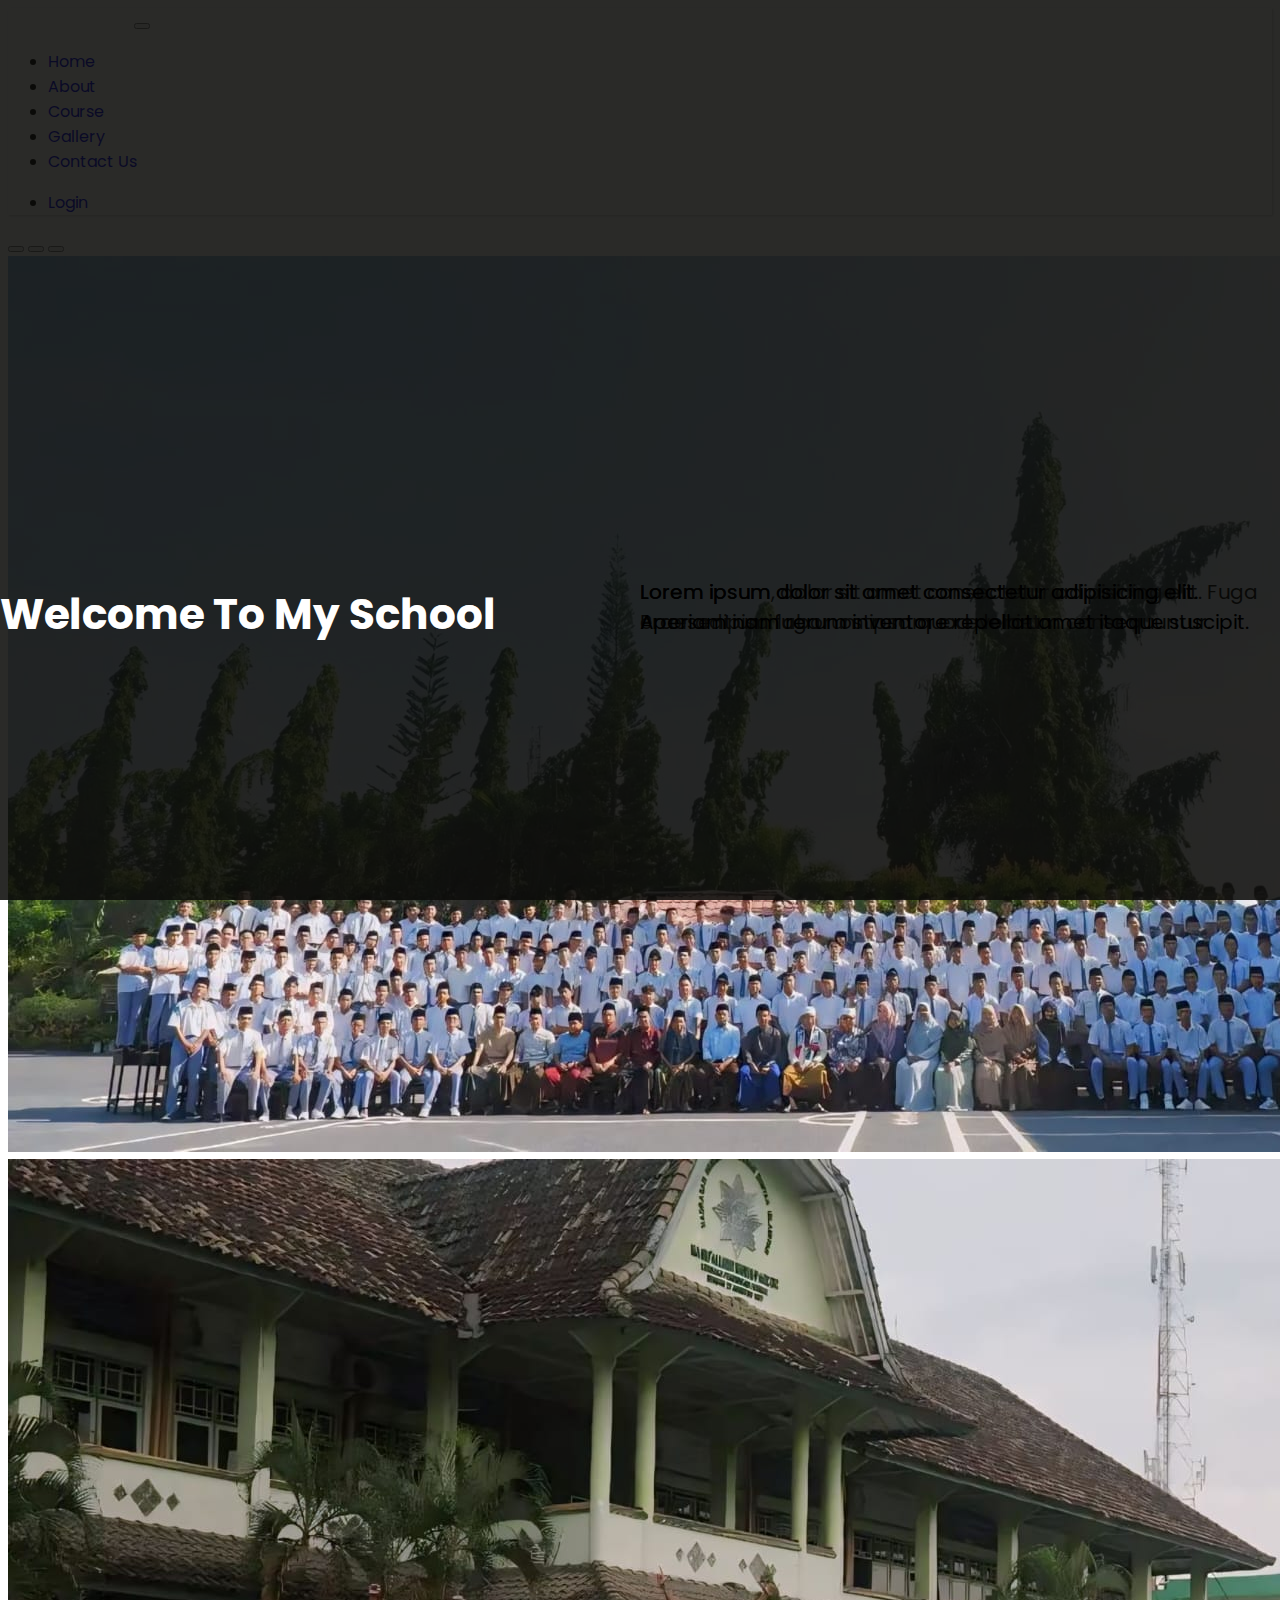
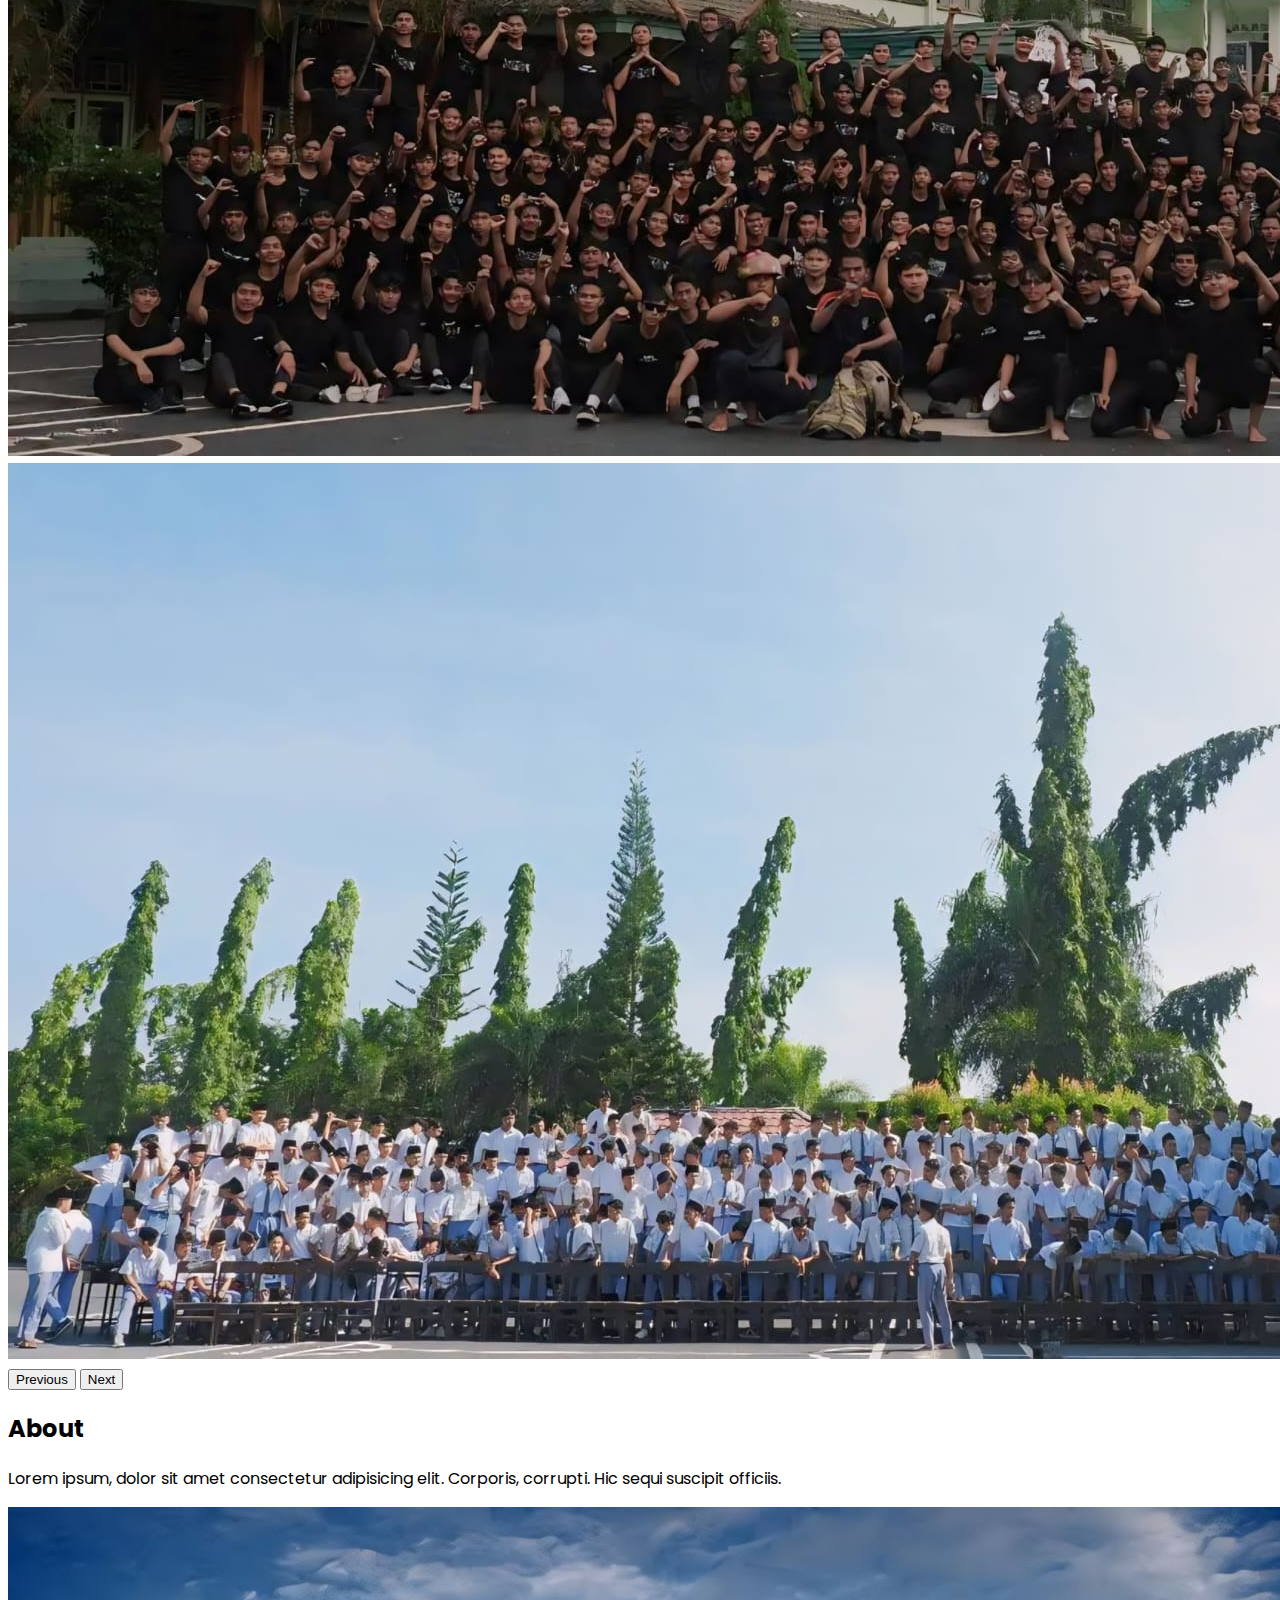
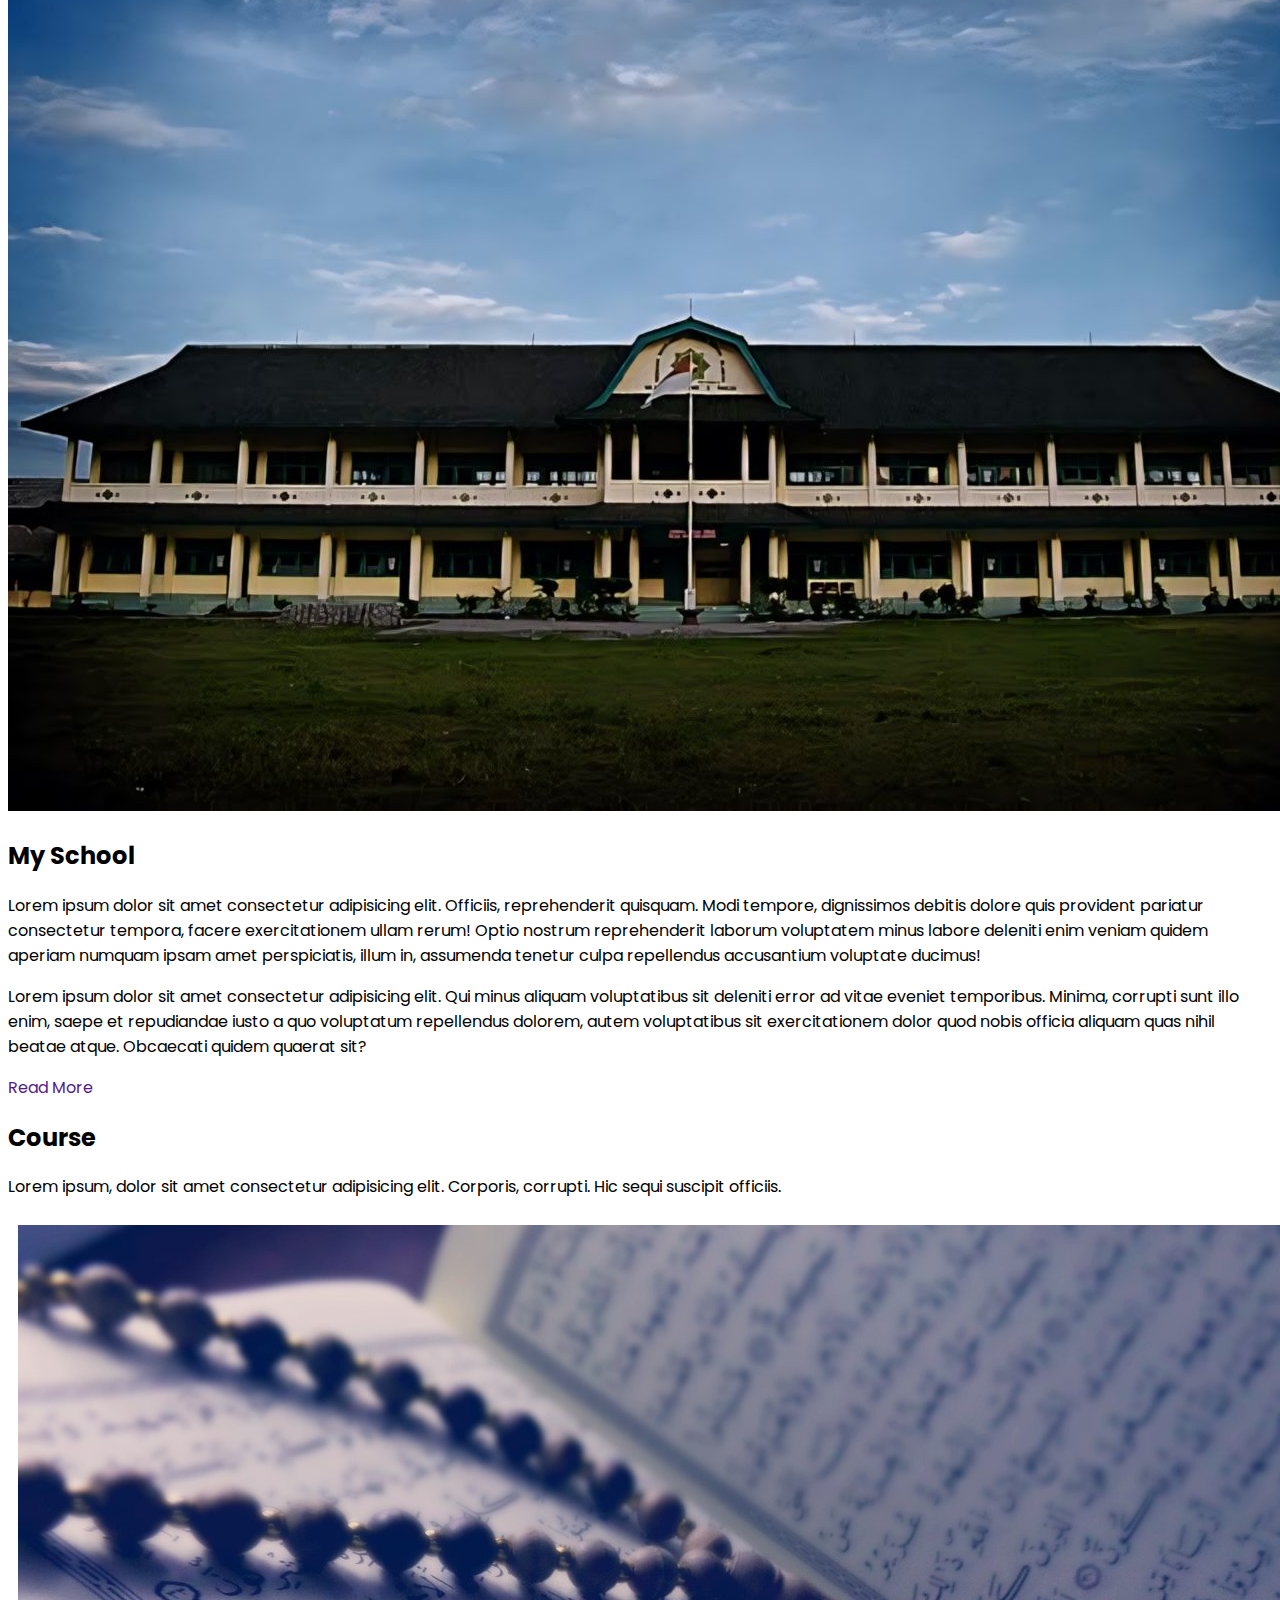
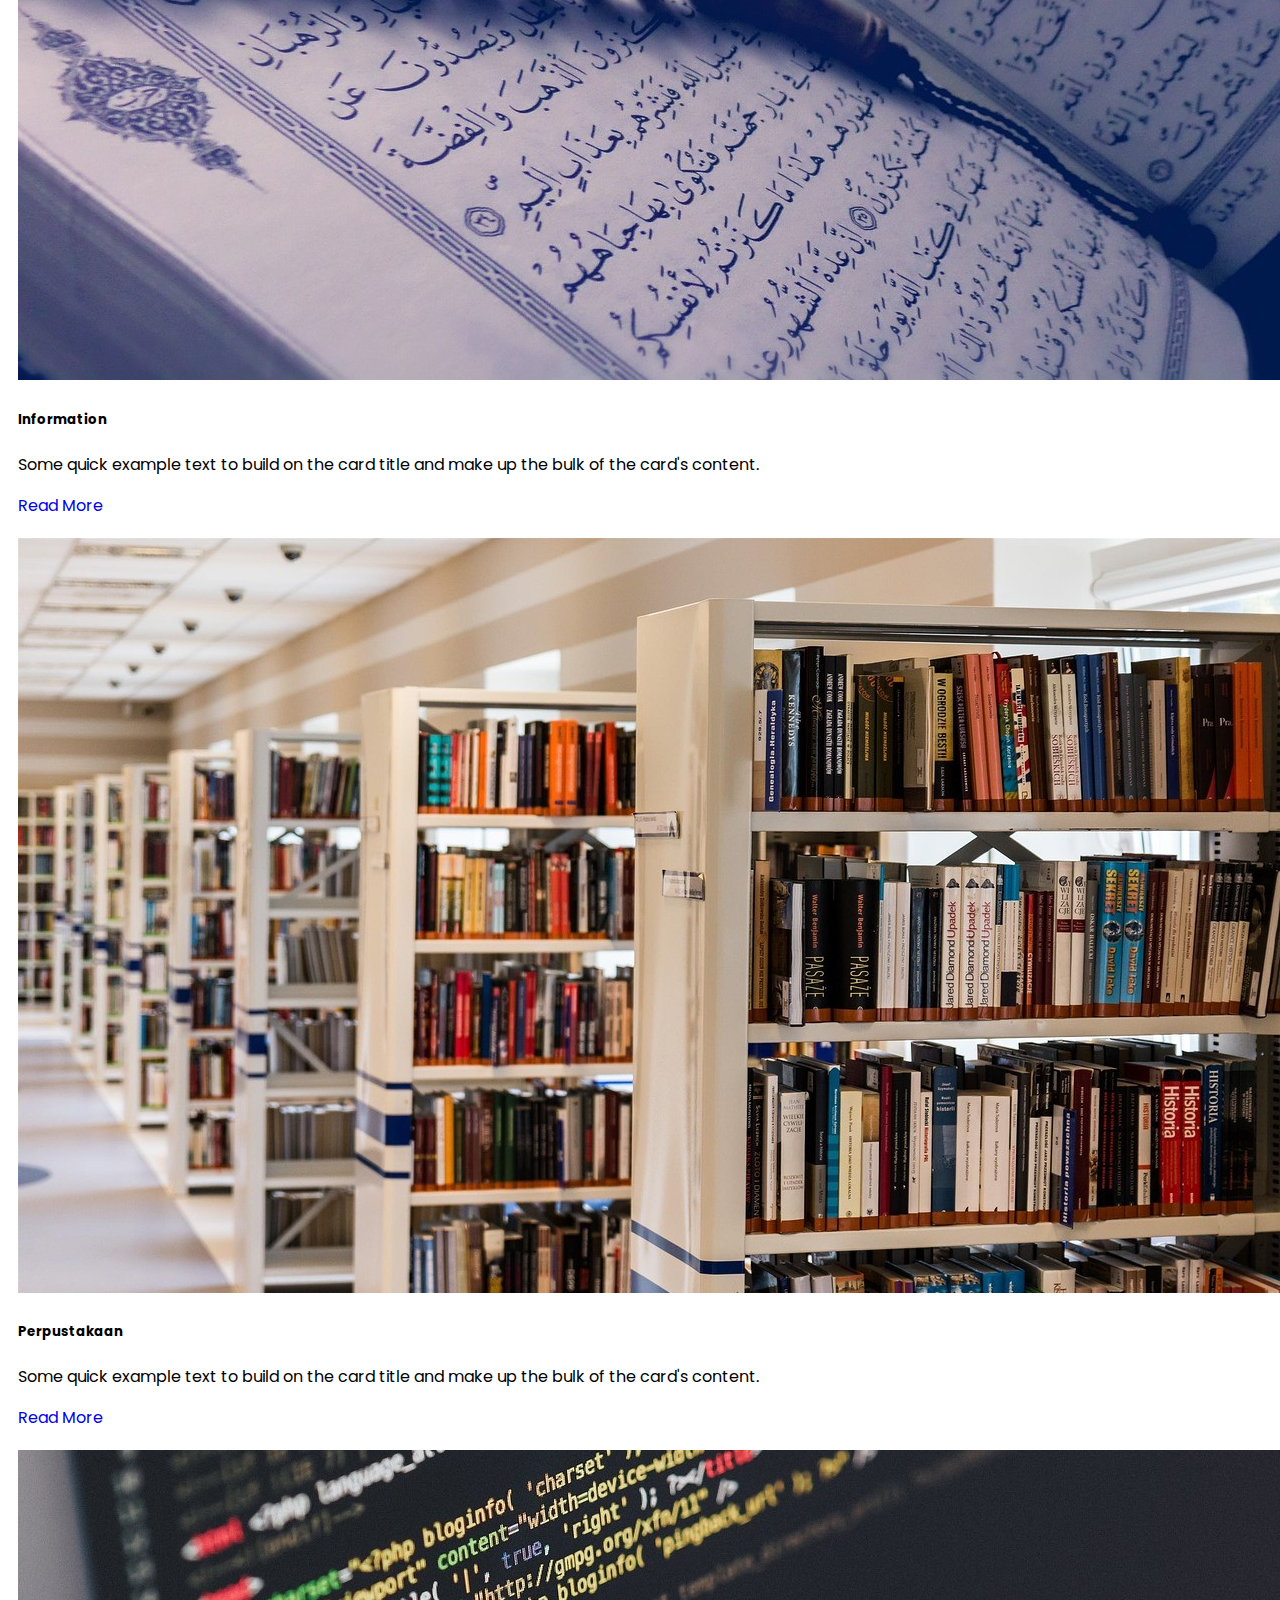
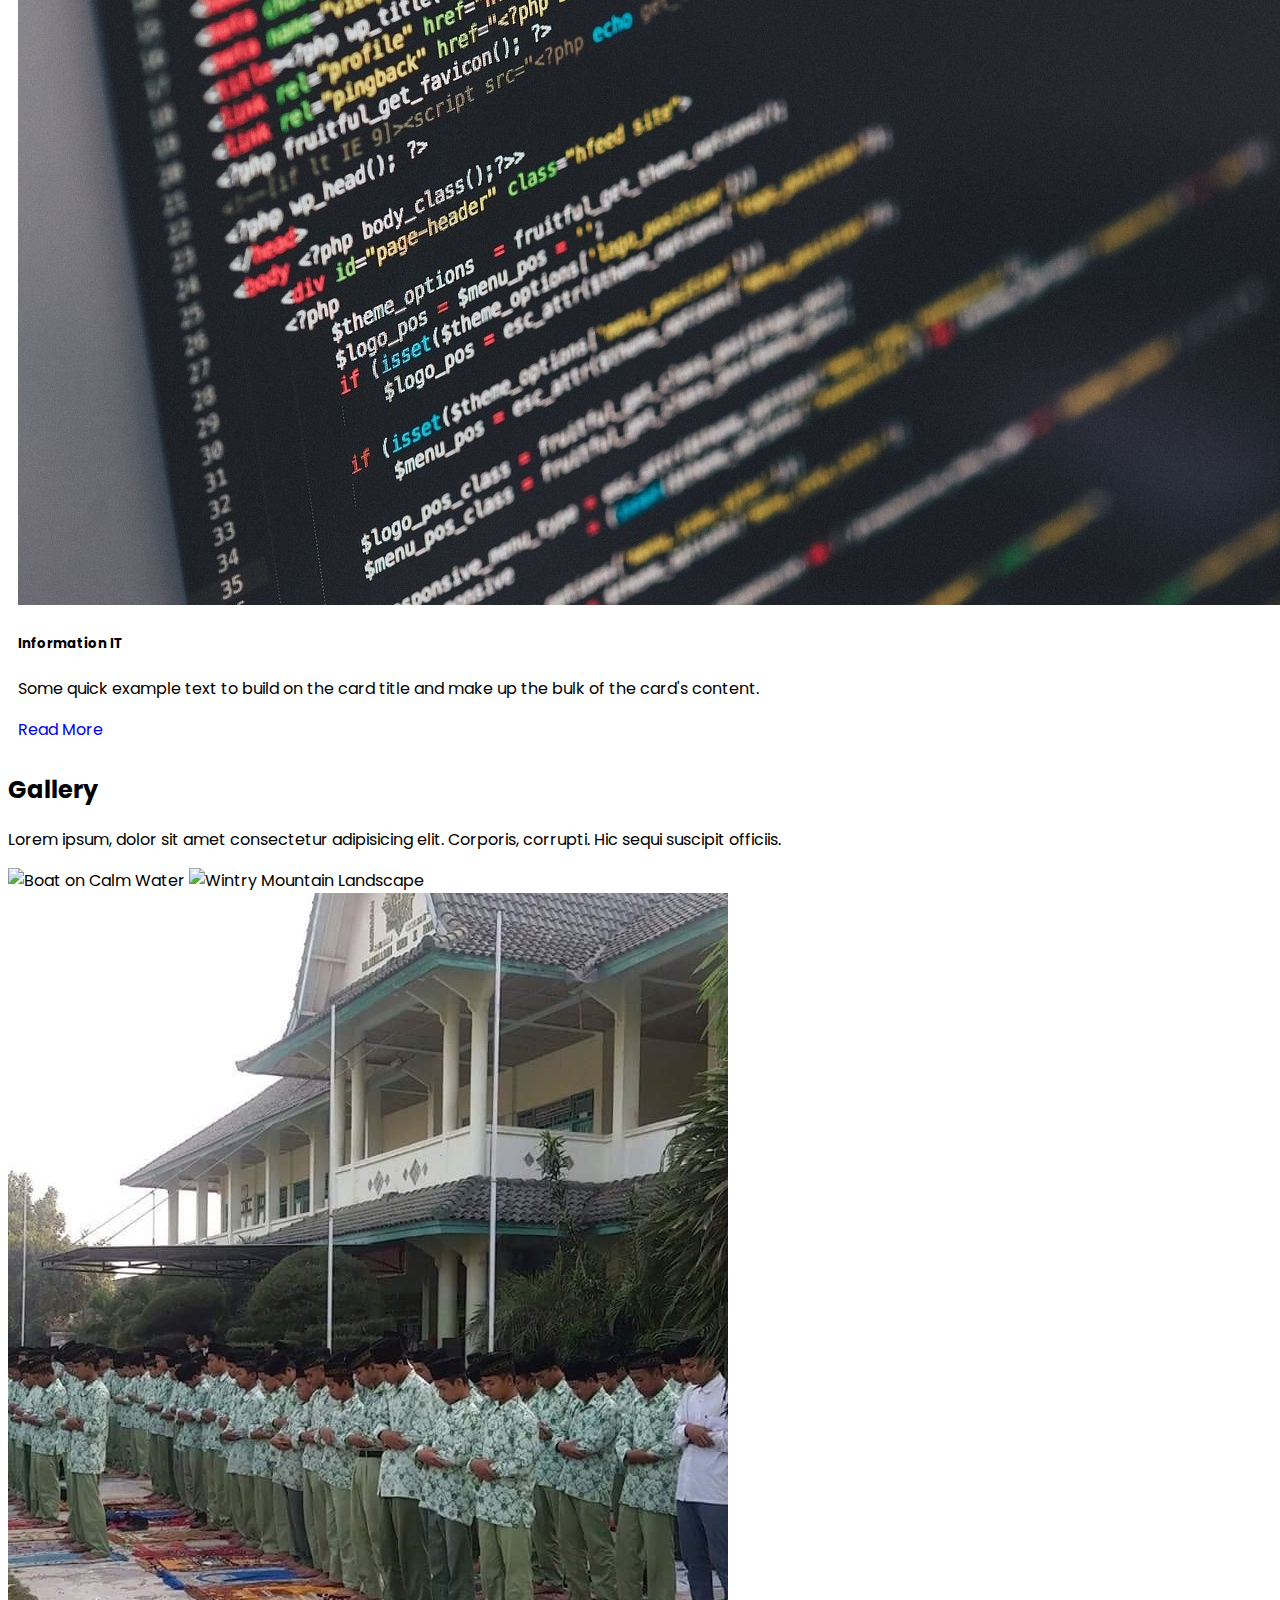
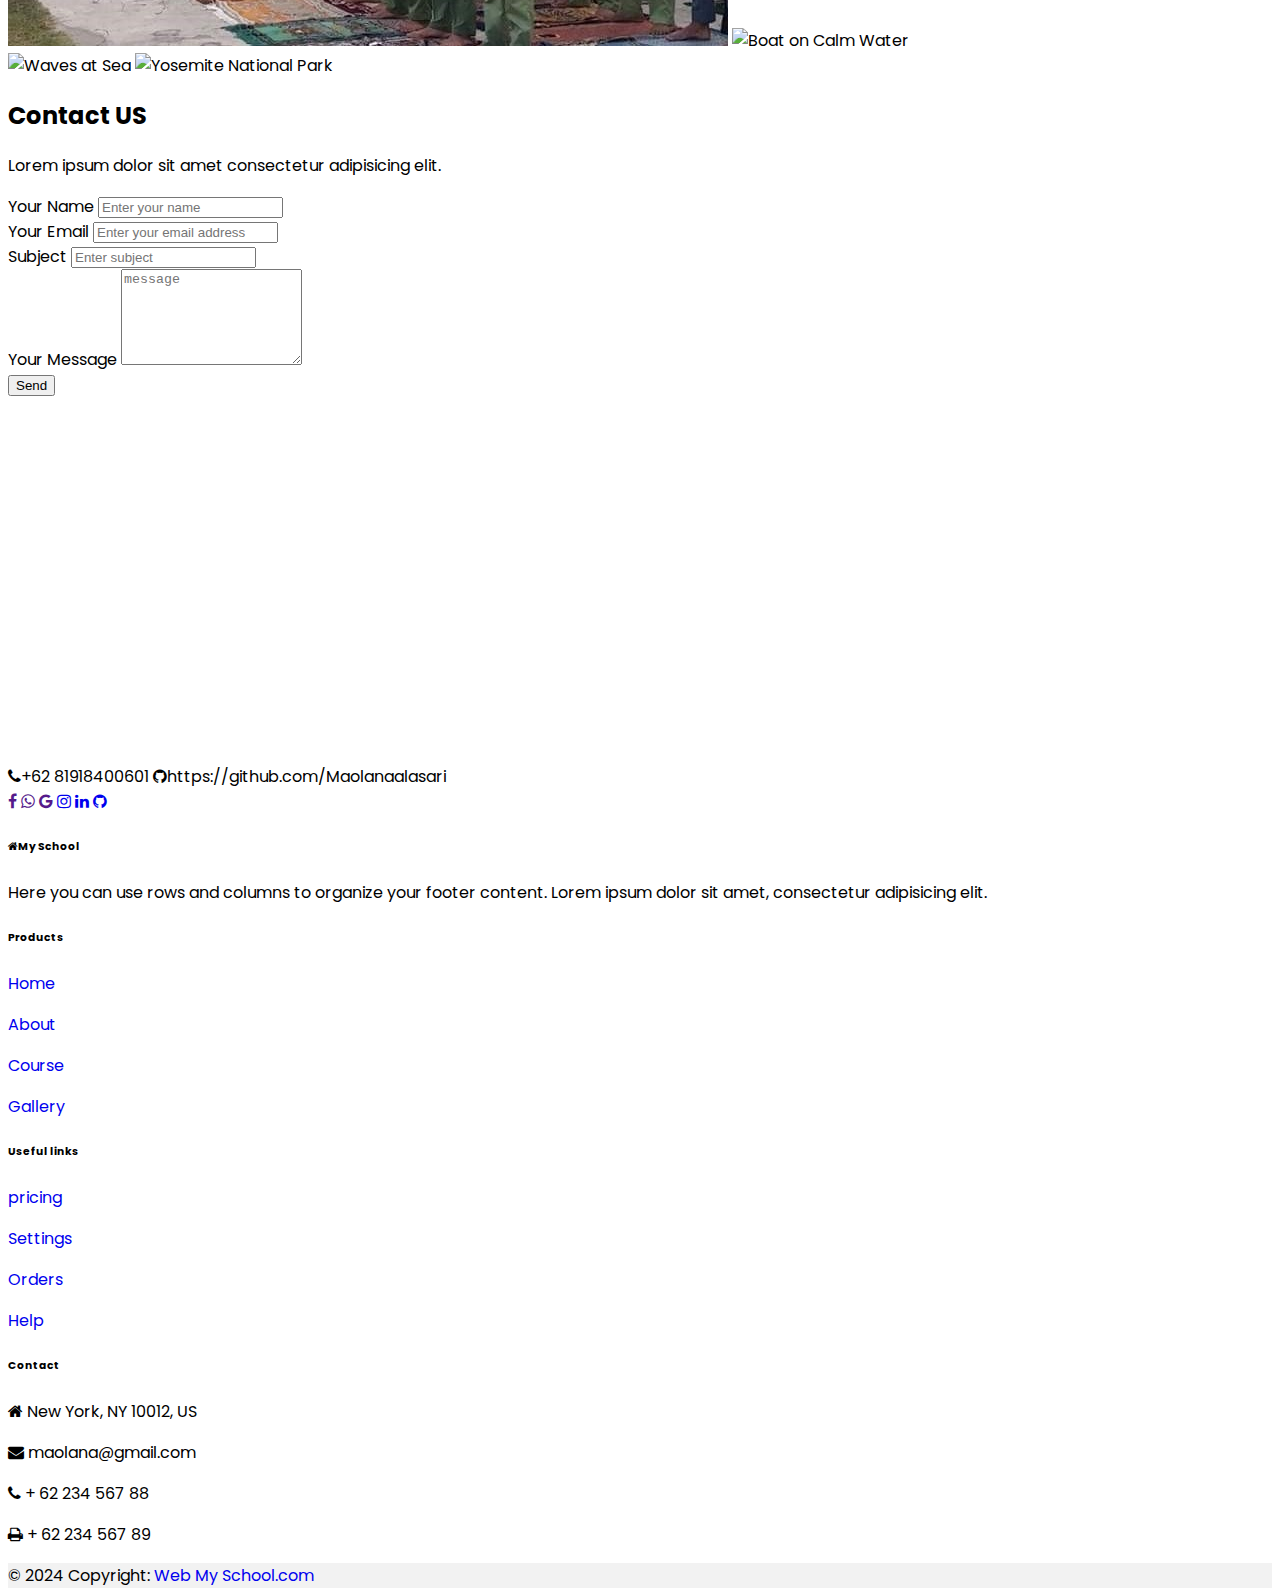
==== index.html @ 785d5e01 "final" ====
<!DOCTYPE html>
<html lang="en">
  <head>
    <meta charset="utf-8" />
    <meta http-equiv="X-UA-Compatible" content="IE=edge" />
    <meta name="viewport" content="width=device-width, initial-scale=1" />

    <link
      href="https://cdn.jsdelivr.net/npm/bootstrap@5.0.2/dist/css/bootstrap.min.css"
      rel="stylesheet"
      integrity="sha384-EVSTQN3/azprG1Anm3QDgpJLIm9Nao0Yz1ztcQTwFspd3yD65VohhpuuCOmLASjC"
      crossorigin="anonymous"
    />

    <link
      href="https://fonts.googleapis.com/css2?family=Poppins:wght@100;200;300;400;500;600;700;800;900&display=swap"
      rel="stylesheet"
    />
    <!-- Font Awesome -->
    <link
      rel="stylesheet"
      href="https://cdnjs.cloudflare.com/ajax/libs/font-awesome/4.7.0/css/font-awesome.min.css"
    />

    <!-- Style CSS -->
    <link rel="stylesheet" href="./asset/css/style.css" />
    <title>School Website</title>
  </head>

  <body>
    <nav
      class="navbar navbar-expand-lg navbar-dark bg-dark shadow-lg fixed-top"
    >
      <div class="container">
        <a class="navbar-brand fw-bold" href="#">School Website</a>
        <button
          class="navbar-toggler"
          type="button"
          data-bs-toggle="collapse"
          data-bs-target="#navbarSupportedContent"
          aria-controls="navbarSupportedContent"
          aria-expanded="false"
          aria-label="Toggle navigation"
        >
          <span class="navbar-toggler-icon"></span>
        </button>
        <div class="collapse navbar-collapse" id="navbarSupportedContent">
          <ul class="navbar-nav m-auto mb-2 mb-lg-0">
            <li class="nav-item mx-3">
              <a class="nav-link active" aria-current="page" href="#">Home</a>
            </li>
            <li class="nav-item mx-3">
              <a class="nav-link" href="#about">About</a>
            </li>
            <li class="nav-item mx-3">
              <a class="nav-link" href="#Courses">Course</a>
            </li>
            <li class="nav-item mx-3">
              <a class="nav-link" href="#Gallery">Gallery</a>
            </li>
            <li class="nav-item mx-3">
              <a class="nav-link" href="#Contact US">Contact Us</a>
            </li>
          </ul>
          <ul class="navbar-nav m-auto mb-2 mb-lg-0">
            <li class="nav-item mx-3">
              <a class="nav-link" aria-current="page" href="login.html"
                >Login</a
              >
            </li>
          </ul>
        </div>
      </div>
    </nav>

    <div
      id="carouselExampleCaptions"
      class="carousel slide"
      data-bs-ride="carousel"
    >
      <div class="carousel-indicators">
        <button
          type="button"
          data-bs-target="#carouselExampleCaptions"
          data-bs-slide-to="0"
          class="active"
          aria-current="true"
          aria-label="Slide 1"
        ></button>
        <button
          type="button"
          data-bs-target="#carouselExampleCaptions"
          data-bs-slide-to="1"
          aria-label="Slide 2"
        ></button>
        <button
          type="button"
          data-bs-target="#carouselExampleCaptions"
          data-bs-slide-to="2"
          aria-label="Slide 3"
        ></button>
      </div>
      <div class="carousel-inner">
        <div class="carousel-item active">
          <img
            class="h-100 w-100"
            src="./asset/img/foto1.jpg"
            class="d-block w-100"
            alt="..."
          />
          <div class="carousel-caption d-block">
            <h2><span>Welcome To</span> My School</h2>
            <p>
              Lorem ipsum, dolor sit amet consectetur adipisicing elit. Fuga
              error adipisci laborum ipsam ex eveniet.
            </p>
          </div>
        </div>
        <div class="carousel-item">
          <img
            class="h-100 w-100"
            src="./asset/img/foto2.jpg"
            class="d-block w-100"
            alt="..."
          />
          <div class="carousel-caption d-block">
            <h2><span>Welcome To</span> My School</h2>
            <p>
              Lorem ipsum dolor sit amet consectetur adipisicing elit.
              Praesentium fuga nostrum quod dolorum consequuntur.
            </p>
          </div>
        </div>
        <div class="carousel-item">
          <img
            class="h-100 w-100"
            src="./asset/img/foto3.jpg"
            class="d-block w-100"
            alt="..."
          />
          <div class="carousel-caption d-block">
            <h2><span>Welcome To</span> My School</h2>
            <p>
              Lorem ipsum dolor sit amet consectetur adipisicing elit. Aperiam
              nam rerum inventore repellat amet itaque suscipit.
            </p>
          </div>
        </div>
      </div>
      <button
        class="carousel-control-prev"
        type="button"
        data-bs-target="#carouselExampleCaptions"
        data-bs-slide="prev"
      >
        <span class="carousel-control-prev-icon" aria-hidden="true"></span>
        <span class="visually-hidden">Previous</span>
      </button>
      <button
        class="carousel-control-next"
        type="button"
        data-bs-target="#carouselExampleCaptions"
        data-bs-slide="next"
      >
        <span class="carousel-control-next-icon" aria-hidden="true"></span>
        <span class="visually-hidden">Next</span>
      </button>
    </div>

    <main id="about">
      <div class="about mt-5 mb-5">
        <div class="container">
          <h2 class="h2-responsive fw-bold text-center my-2">About</h2>
          <p class="text-center w-responsive mx-auto mb-1">
            Lorem ipsum, dolor sit amet consectetur adipisicing elit. Corporis,
            corrupti. Hic sequi suscipit officiis.
          </p>

          <div class="row pt-3">
            <div class="col-md-6 align-items-stretch">
              <img class="img-fluid" src="asset/img/foto5.jpg" alt="" />
            </div>
            <div class="col-md-6">
              <h2 class="h2-responsive fw-bold text-start section-heading">
                My School
              </h2>
              <p class="1h-base">
                Lorem ipsum dolor sit amet consectetur adipisicing elit.
                Officiis, reprehenderit quisquam. Modi tempore, dignissimos
                debitis dolore quis provident pariatur consectetur tempora,
                facere exercitationem ullam rerum! Optio nostrum reprehenderit
                laborum voluptatem minus labore deleniti enim veniam quidem
                aperiam numquam ipsam amet perspiciatis, illum in, assumenda
                tenetur culpa repellendus accusantium voluptate ducimus!
              </p>
              <p class="1h-base">
                Lorem ipsum dolor sit amet consectetur adipisicing elit. Qui
                minus aliquam voluptatibus sit deleniti error ad vitae eveniet
                temporibus. Minima, corrupti sunt illo enim, saepe et
                repudiandae iusto a quo voluptatum repellendus dolorem, autem
                voluptatibus sit exercitationem dolor quod nobis officia aliquam
                quas nihil beatae atque. Obcaecati quidem quaerat sit?
              </p>

              <a href="" class="btn btn-primary">Read More</a>
            </div>
          </div>
        </div>
      </div>
    </main>

    <main id="Courses" class="Courses">
      <div class="container">
        <h2 class="h2-responsive fw-bold text-center my-2">Course</h2>
        <p class="text-center w-responsive mx-auto mb-1">
          Lorem ipsum, dolor sit amet consectetur adipisicing elit. Corporis,
          corrupti. Hic sequi suscipit officiis.
        </p>

        <div class="row mt-5">
          <div class="col-md-4">
            <div class="card box">
              <img src="./asset/img/foto6.jpg" class="card-img-top" alt="..." />
              <div class="card-body">
                <h5 class="card-title">Information</h5>
                <p class="card-text">
                  Some quick example text to build on the card title and make up
                  the bulk of the card's content.
                </p>
                <a href="#" class="btn btn-primary">Read More</a>
              </div>
            </div>
          </div>
          <div class="col-md-4">
            <div class="card box">
              <img src="./asset/img/foto8.jpg" class="card-img-top" alt="..." />
              <div class="card-body">
                <h5 class="card-title">Perpustakaan</h5>
                <p class="card-text">
                  Some quick example text to build on the card title and make up
                  the bulk of the card's content.
                </p>
                <a href="#" class="btn btn-primary">Read More</a>
              </div>
            </div>
          </div>
          <div class="col-md-4">
            <div class="card box">
              <img src="./asset/img/foto4.jpg" class="card-img-top" alt="..." />
              <div class="card-body">
                <h5 class="card-title">Information IT</h5>
                <p class="card-text">
                  Some quick example text to build on the card title and make up
                  the bulk of the card's content.
                </p>
                <a href="#" class="btn btn-primary">Read More</a>
              </div>
            </div>
          </div>
        </div>
      </div>
    </main>

    <main id="Gallery">
      <div class="contact mt-5 mb-5">
        <div class="container">
          <h2 class="h2-responsive fw-bold text-center my-2">Gallery</h2>
          <p class="text-center w-responsive mx-auto mb-1">
            Lorem ipsum, dolor sit amet consectetur adipisicing elit. Corporis,
            corrupti. Hic sequi suscipit officiis.
          </p>

          <div class="row pt-5">
            <div class="col-lg-4 col-md-12 mb-4 mb-lg-0">
              <img
                src="https://www.mamualliminnwdipancor.sch.id/upload/picture/7174429378676460_2556686831163952_6386029115593931107_n.jpg"
                class="w-100 shadow-1-strong rounded mb-4"
                alt="Boat on Calm Water"
              />

              <img
                src="https://www.mamualliminnwdipancor.sch.id/upload/picture/67454925grand(1).png"
                class="w-100 shadow-1-strong rounded mb-4"
                alt="Wintry Mountain Landscape"
              />
            </div>

            <div class="col-lg-4 mb-4 mb-lg-0">
              <img
                src="./asset/img/foto9.jpg"
                class="w-100 shadow-1-strong rounded mb-4"
                alt="Mountains in the Clouds"
              />

              <img
                src="https://www.mamualliminnwdipancor.sch.id/upload/picture/59329960GOPR0109.JPG"
                class="w-100 shadow-1-strong rounded mb-4"
                alt="Boat on Calm Water"
              />
            </div>

            <div class="col-lg-4 mb-4 mb-lg-0">
              <img
                src="https://www.mamualliminnwdipancor.sch.id/upload/picture/35117675GOPR0160.JPG"
                class="w-100 shadow-1-strong rounded mb-4"
                alt="Waves at Sea"
              />

              <img
                src="https://www.mamualliminnwdipancor.sch.id/upload/picture/938928181.jpg"
                class="w-100 shadow-1-strong rounded mb-4"
                alt="Yosemite National Park"
              />
            </div>
          </div>
        </div>
      </div>
    </main>

    <main id="Contact US">
      <div class="contact mt-5 mb-5">
        <div class="container">
          <h2 class="h2-responsive fw-bold text-center my-2">Contact US</h2>
          <p class="text-center w-responsive mx-auto mb-1">
            Lorem ipsum dolor sit amet consectetur adipisicing elit.
          </p>

          <div class="row mt-5">
            <div class="col-md-6 align-items-stretch">
              <form action="">
                <div class="row">
                  <div class="col-md-6">
                    <div class="md-form mb-0">
                      <label for="name" class="">Your Name</label>
                      <input
                        type="text"
                        id="name"
                        name="name"
                        class="form-control"
                        placeholder="Enter your name"
                      />
                    </div>
                  </div>
                  <div class="col-md-6">
                    <div class="md-form mb-0">
                      <label for="email" class="">Your Email</label>
                      <input
                        type="email"
                        id="email"
                        name="email"
                        class="form-control"
                        placeholder="Enter your email address"
                      />
                    </div>
                  </div>
                </div>
                <div class="row">
                  <div class="col-md-12 pt-3">
                    <div class="md-form mb-2">
                      <label for="subject" class="">Subject</label>

                      <input
                        type="text"
                        id="subject"
                        name="subject"
                        class="form-control"
                        placeholder="Enter subject"
                      />
                    </div>
                  </div>
                </div>
                <div class="row">
                  <div class="col-md-12 pt-3">
                    <div class="md-form mb-2">
                      <label for="message">Your Message</label>
                      <textarea
                        type="text"
                        id="message"
                        name="message"
                        rows="6"
                        class="form-control md-textarea"
                        placeholder="message"
                      ></textarea>
                    </div>
                  </div>
                </div>
                <div class="row">
                  <div class="col-md-12">
                    <div class="text-center text-md-left mt-3">
                      <button type="submit" class="btn btn-primary">
                        Send
                      </button>
                    </div>
                  </div>
                </div>
              </form>
            </div>
            <div class="col-md-6 align-items-stretch">
              <div
                class="h-100 w-100"
                id="map-container"
                style="border: 0"
                allowfullscreen=""
                loading="lazy"
                referrerpolicy="no-referrer-when-downgrade"
              >
                <iframe
                  src="https://www.google.com/maps/embed?pb=!1m18!1m12!1m3!1d253840.14106501636!2d106.68942944435214!3d-6.229728022436592!2m3!1f0!2f0!3f0!3m2!1i1024!2i768!4f13.1!3m3!1m2!1s0x2e69f1e5d1fcd0d7%3A0x46dc62fd0df4a229!2sJava%20Island%2C%20Indonesia!5e0!3m2!1sen!2sus!4v1687798855766!5m2!1sen!2sus"
                  width="600"
                  height="360"
                  style="border: 0"
                  allowfullscreen=""
                  loading="lazy"
                  referrerpolicy="no-referrer-when-downgrade"
                ></iframe>
              </div>
            </div>
          </div>
        </div>
      </div>
    </main>

    <footer class="text-center text-lg-start bg-dark text-white pt-3">
      <section
        class="d-flex justify-content-center justify-content-lg-between p-4 border-bottom"
      >
        <div class="me-5 d-none d-lg-block">
          <span class="mx-2"><i class="fa fa-phone"></i>+62 81918400601</span>
          <span
            ><i class="fa fa-github"></i>https://github.com/Maolanaalasari</span
          >
        </div>

        <div>
          <a href="" class="me-4 text-reset">
            <i class="fa fa-facebook-f"></i>
          </a>
          <a href="" class="me-4 text-reset">
            <i class="fa fa-whatsapp"></i>
          </a>
          <a href="" class="me-4 text-reset">
            <i class="fa fa-google"></i>
          </a>
          <a
            href="https://www.instagram.com/al_asari05?igsh=MWg1Ym12enF6cmFzeQ=="
            class="me-4 text-reset"
          >
            <i class="fa fa-instagram"></i>
          </a>
          <a
            href="https://www.linkedin.com/in/maolana-alasari-bb2143262/"
            class="me-4 text-reset"
          >
            <i class="fa fa-linkedin"></i>
          </a>
          <a href="https://github.com/Maolanaalasari" class="me-4 text-reset">
            <i class="fa fa-github"></i>
          </a>
        </div>
      </section>

      <section class="">
        <div class="container text-center text-md-start mt-5">
          <div class="row mt-2">
            <div class="col-md-3 col-lg-4 col-xl-3 mx-auto mb-4">
              <h6 class="text-uppercase fw-bold mb-4">
                <i class="fa fa-home me-3"></i>My School
              </h6>
              <p>
                Here you can use rows and columns to organize your footer
                content. Lorem ipsum dolor sit amet, consectetur adipisicing
                elit.
              </p>
            </div>

            <div class="col-md-2 col-lg-2 col-xl-2 mx-auto mb-4">
              <h6 class="text-uppercase fw-bold mb-4">Products</h6>
              <p>
                <a href="#Home" class="text-reset">Home</a>
              </p>
              <p>
                <a href="#about" class="text-reset">About</a>
              </p>
              <p>
                <a href="#Courses" class="text-reset">Course</a>
              </p>
              <p>
                <a href="#Gallery" class="text-reset">Gallery</a>
              </p>
              <p></p>
            </div>

            <div class="col-md-3 col-lg-2 col-xl-2 mx-auto mb-4">
              <h6 class="text-uppercase fw-bold mb-4">Useful links</h6>
              <p>
                <a href="#!" class="text-reset">pricing</a>
              </p>
              <p>
                <a href="#!" class="text-reset">Settings</a>
              </p>
              <p>
                <a href="#!" class="text-reset">Orders</a>
              </p>
              <p>
                <a href="#!" class="text-reset">Help</a>
              </p>
            </div>

            <div class="col-md-4 col-lg-3 col-xl-3 mx-auto mb-md-0 mb-4">
              <!-- Links -->
              <h6 class="text-uppercase fw-bold mb-4">Contact</h6>
              <p><i class="fa fa-home me-3"></i> New York, NY 10012, US</p>
              <p>
                <i class="fa fa-envelope me-3"></i>
                maolana@gmail.com
              </p>
              <p><i class="fa fa-phone me-3"></i> + 62 234 567 88</p>
              <p><i class="fa fa-print me-3"></i> + 62 234 567 89</p>
            </div>
          </div>
        </div>
      </section>

      <div
        class="text-center p-4"
        style="background-color: rgba(0, 0, 0, 0.05)"
      >
        © 2024 Copyright:
        <a class="text-reset fw-bold" href="https://mdbootstrap.com/"
          >Web My School.com</a
        >
      </div>
    </footer>

    <script
      src="https://cdn.jsdelivr.net/npm/bootstrap@5.0.2/dist/js/bootstrap.bundle.min.js"
      integrity="sha384-MrcW6ZMFYlzcLA8Nl+NtUVF0sA7MsXsP1UyJoMp4YLEuNSfAP+JcXn/tWtIaxVXM"
      crossorigin="anonymous"
    ></script>
  </body>
</html>
---- asset/css/style.css ----
body {
  font-family: "poppins", sans-serif;
}
a {
  text-decoration: none !important;
}
.section-heading {
  color: black;
}
@media (max-width: 577px) {
}
header-social-icon {
  display: none;
}
nav {
  background-color: #fff !important;
  box-shadow: 1px 1px 2px #4444;
}

nav .navbar-brand {
  color: white !important;
}
.navbar-brand .nav-link {
  font-size: 18px;
  padding-top: 15px;
  padding-bottom: 15px;
}
.navbar-toggler {
  outline: none !important;
  padding: none !important;
}

.carousel-inner .carousel-item {
  width: 100%;
  height: 100%;
  background-size: cover;
  background-position: center;
  background-repeat: no-repeat;
}
.carousel-inner .carousel-item::before {
  content: "";
  position: absolute;
  top: 0;
  left: 0;
  right: 0;
  width: 100%;
  height: 100%;
  background: rgba(12, 11, 10, 0.5);
}
.carousel-inner .carousel-caption {
  display: flex;
  justify-content: center;
  align-items: center;
  position: absolute;
  bottom: 0;
  top: 37%;
  left: 0;
  right: 0;
}
.carousel-inner .coursel-caption span {
  color: white(4, 242, 4);
}
.carousel-inner .carousel-caption h2 {
  color: #fff;
  font-size: 42px;
  font-weight: 700;
  width: 80%;
  margin: 0px auto 5px auto;
}
.carousel-inner .carousel-caption p {
  font-size: 20px;
  width: 80%;
  margin: 0px auto 20px auto;
}

@media (max-width: 768px) {
  .carousel-inner .carousel-caption h2 {
    font-size: 38px;
  }
}
@media (max-width: 577px) {
  .carousel-inner .carousel-caption h2 {
    font-size: 38px;
  }
  .carousel-inner .carousel-caption p {
    font-size: 18px;
  }
}

.Courses .box {
  padding: 10px 10px;
  box-shadow: 0px 2px 15px rgba(0, 0, 0, 0, 1);
}
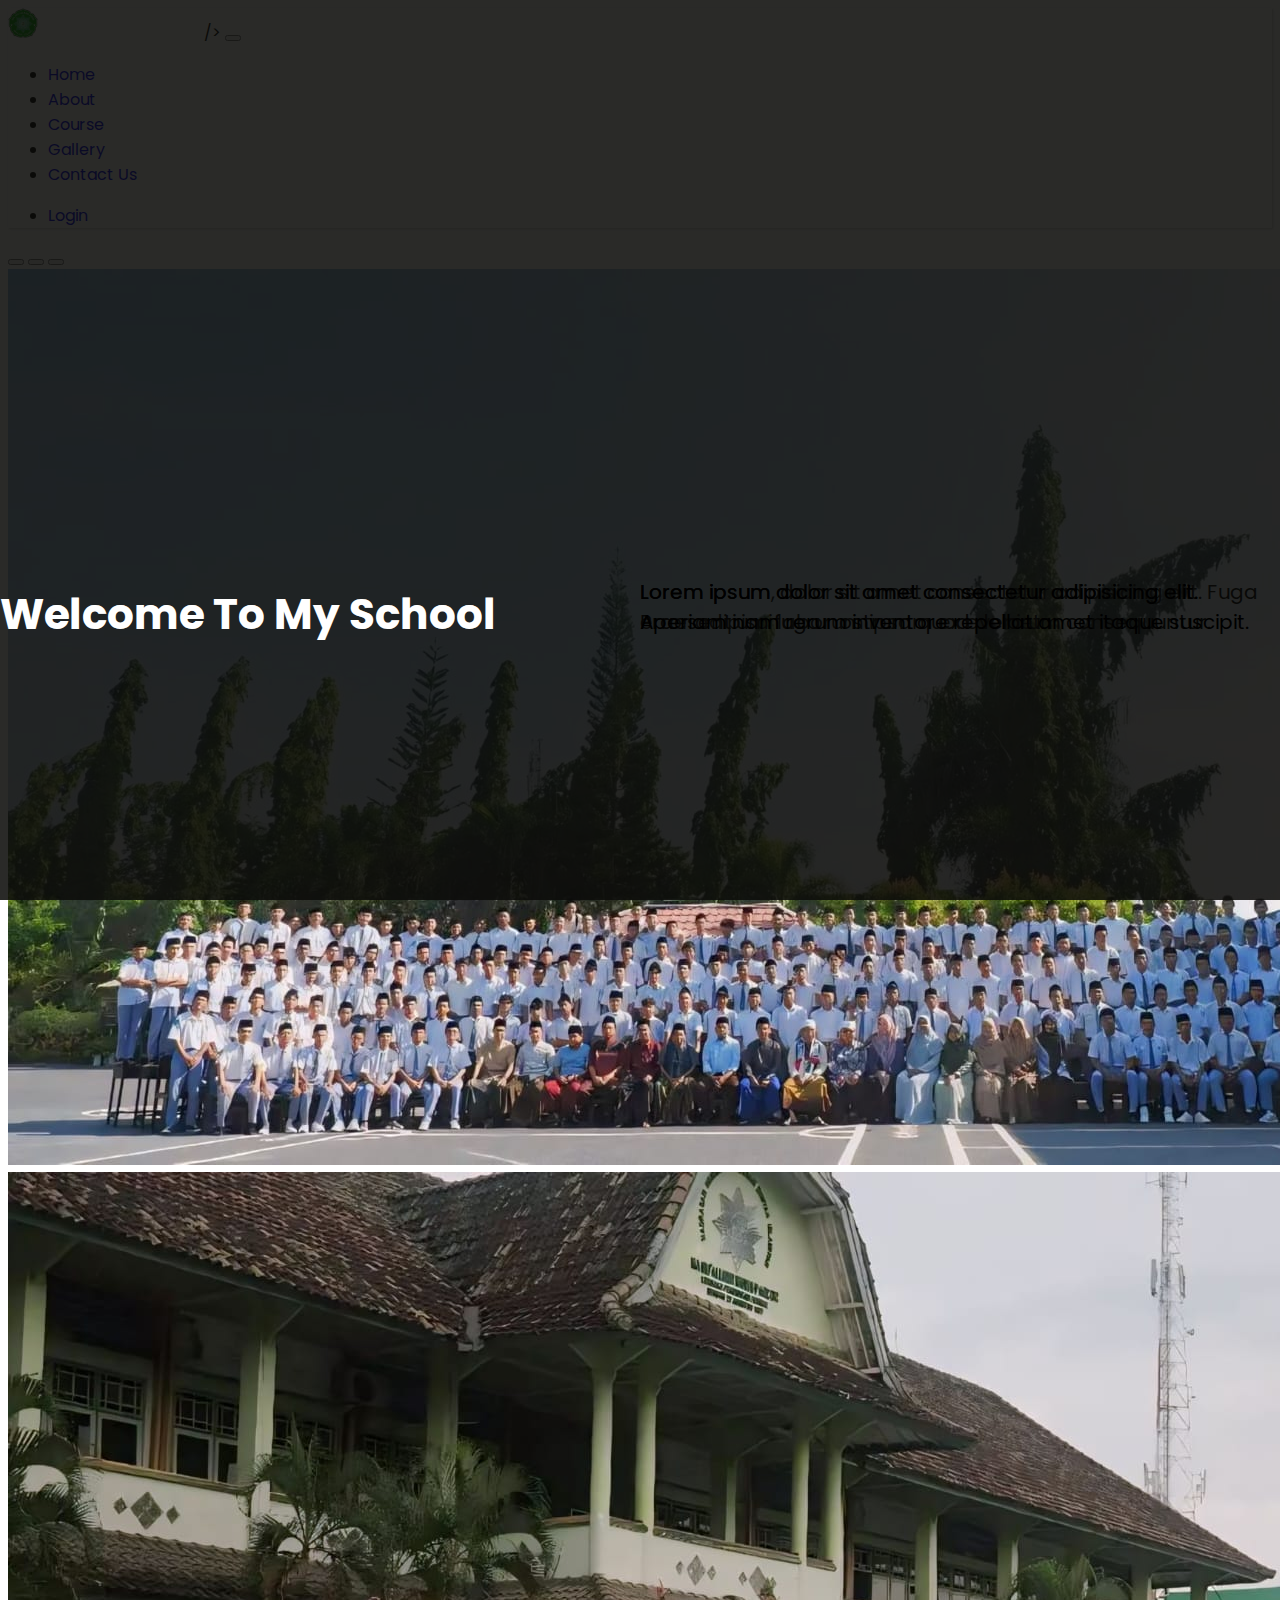
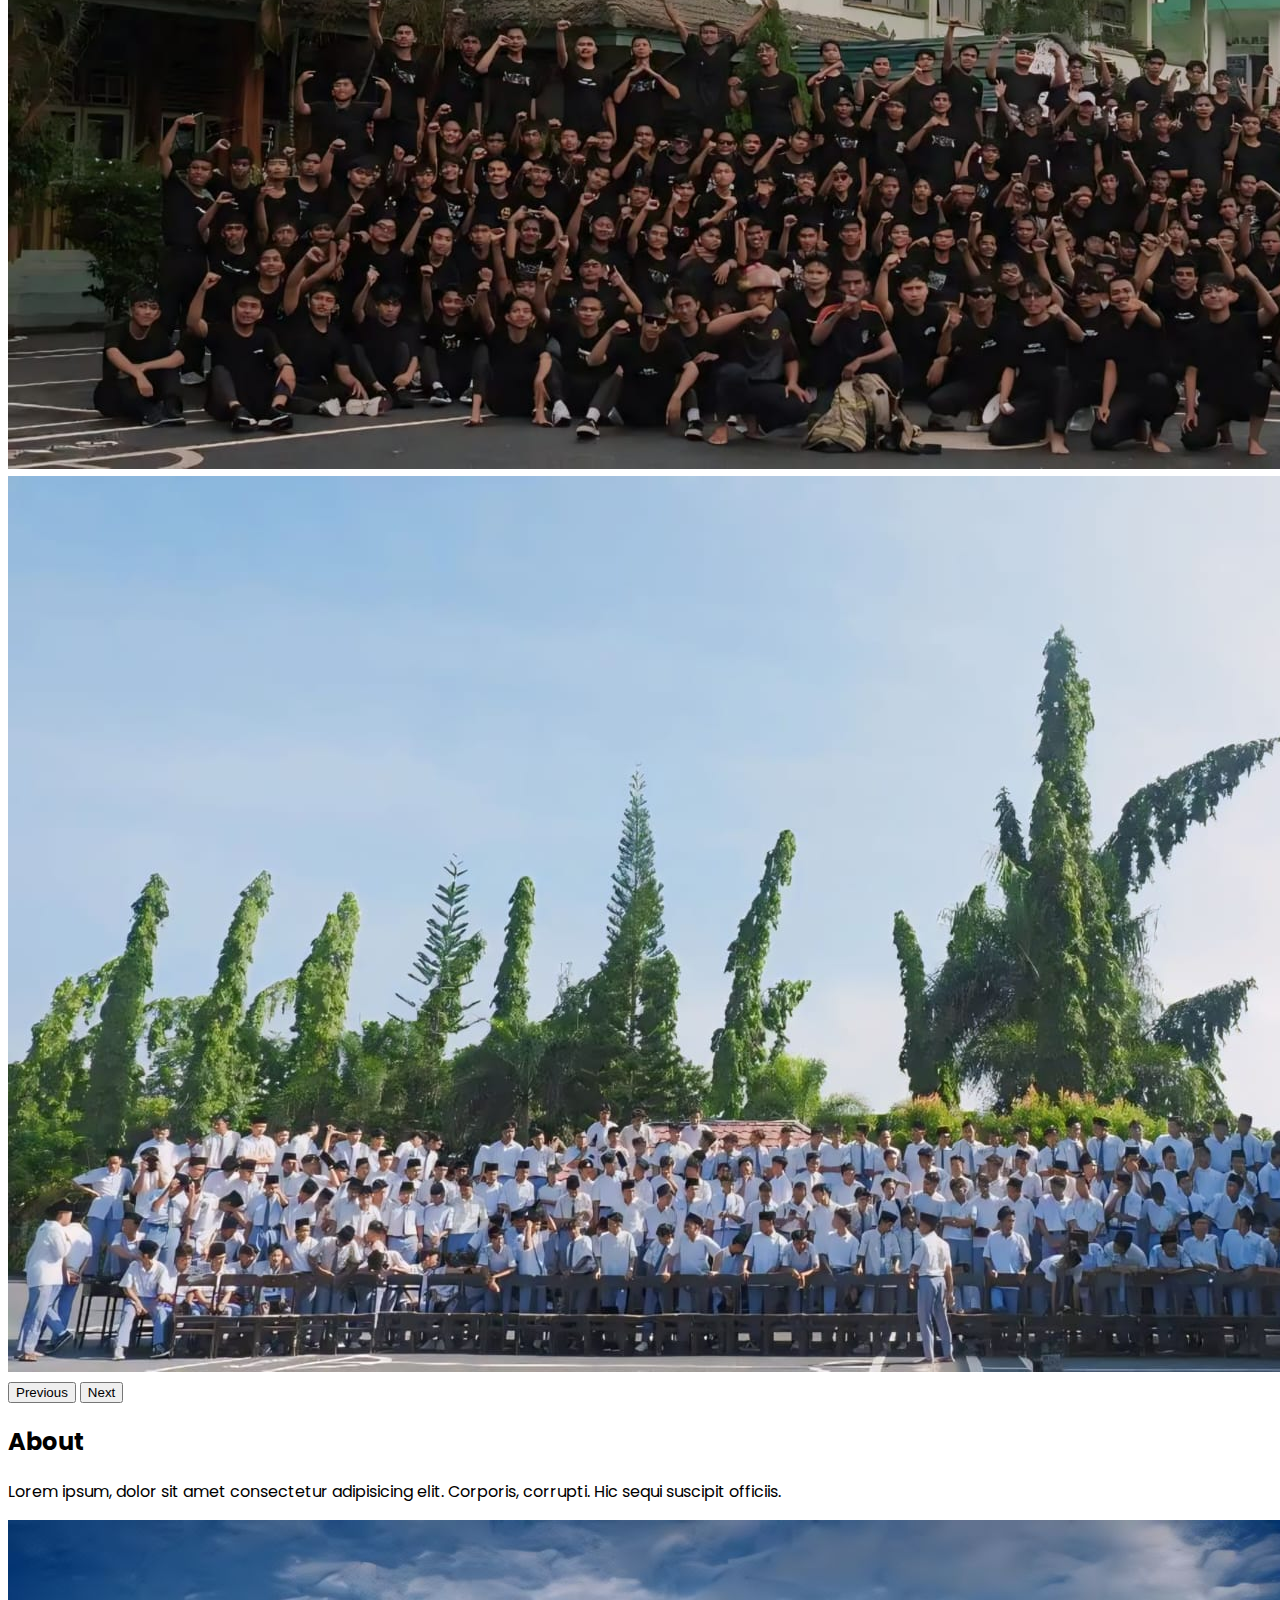
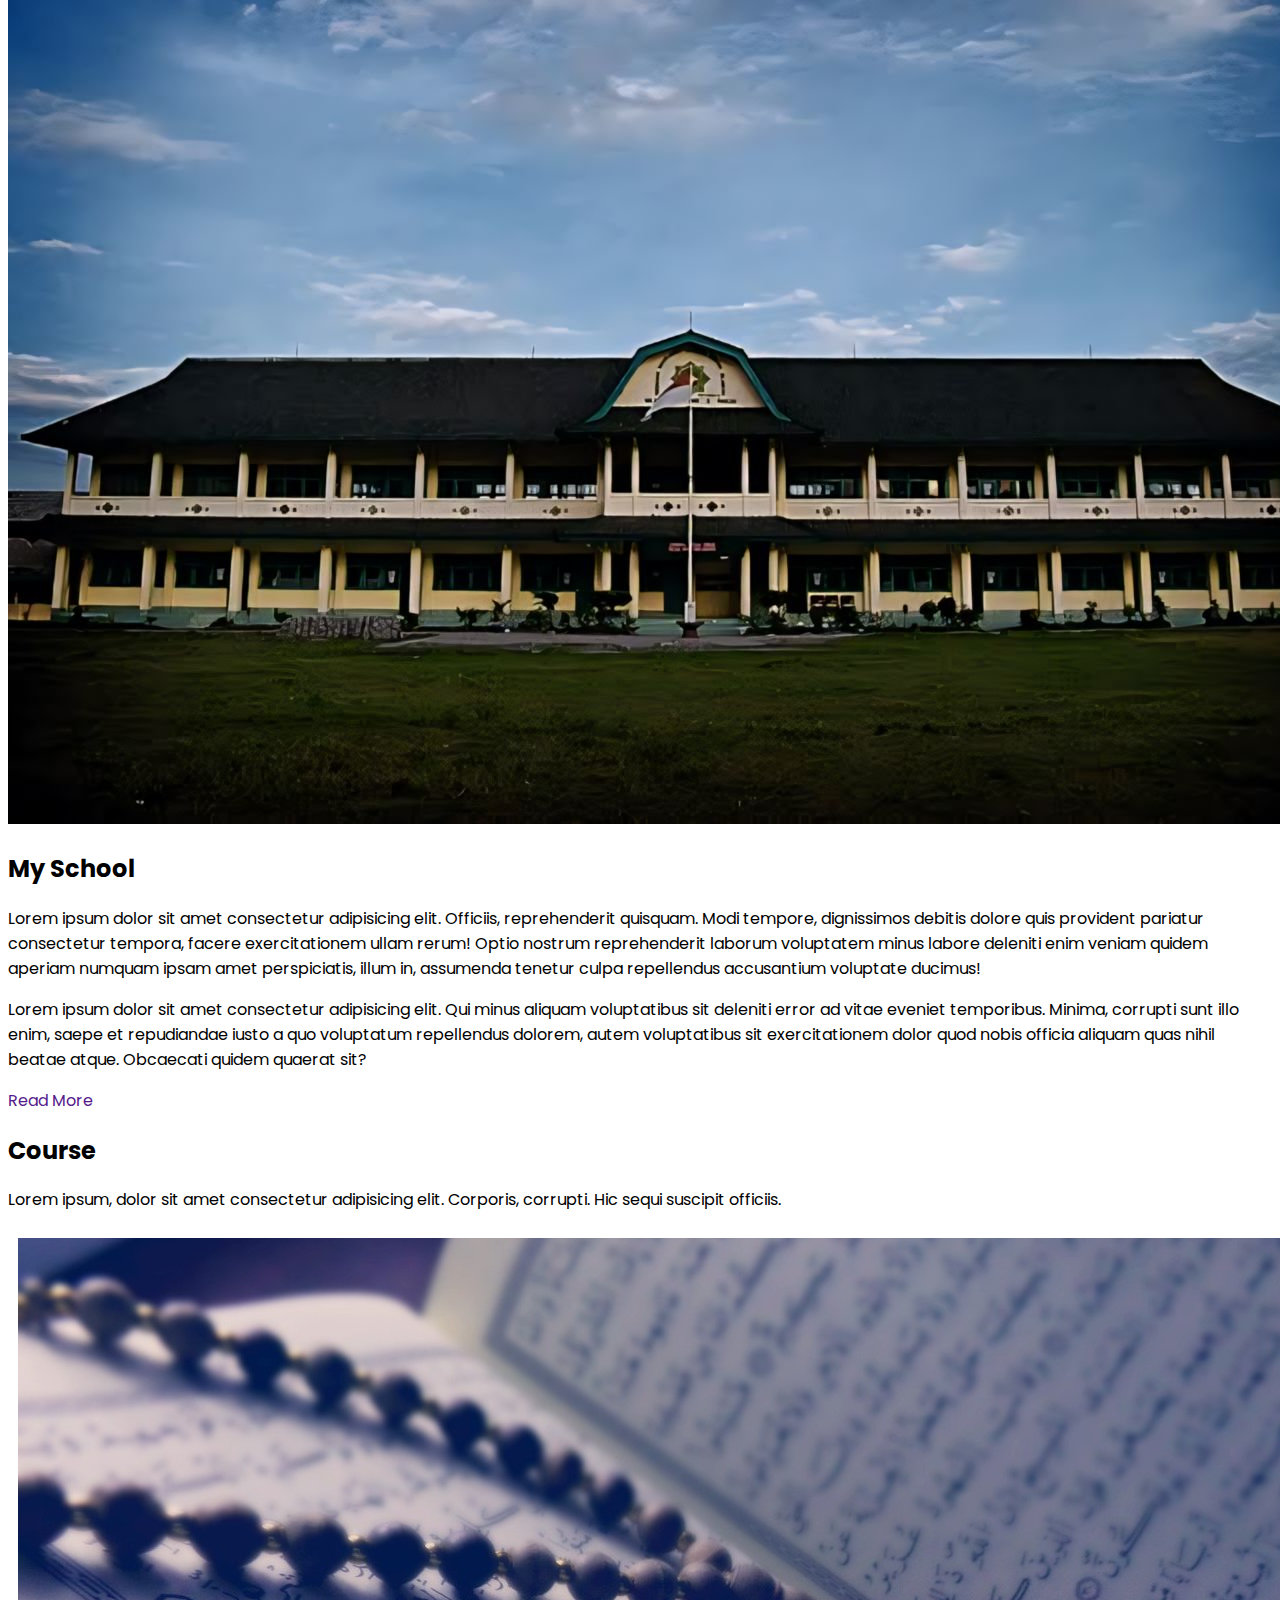
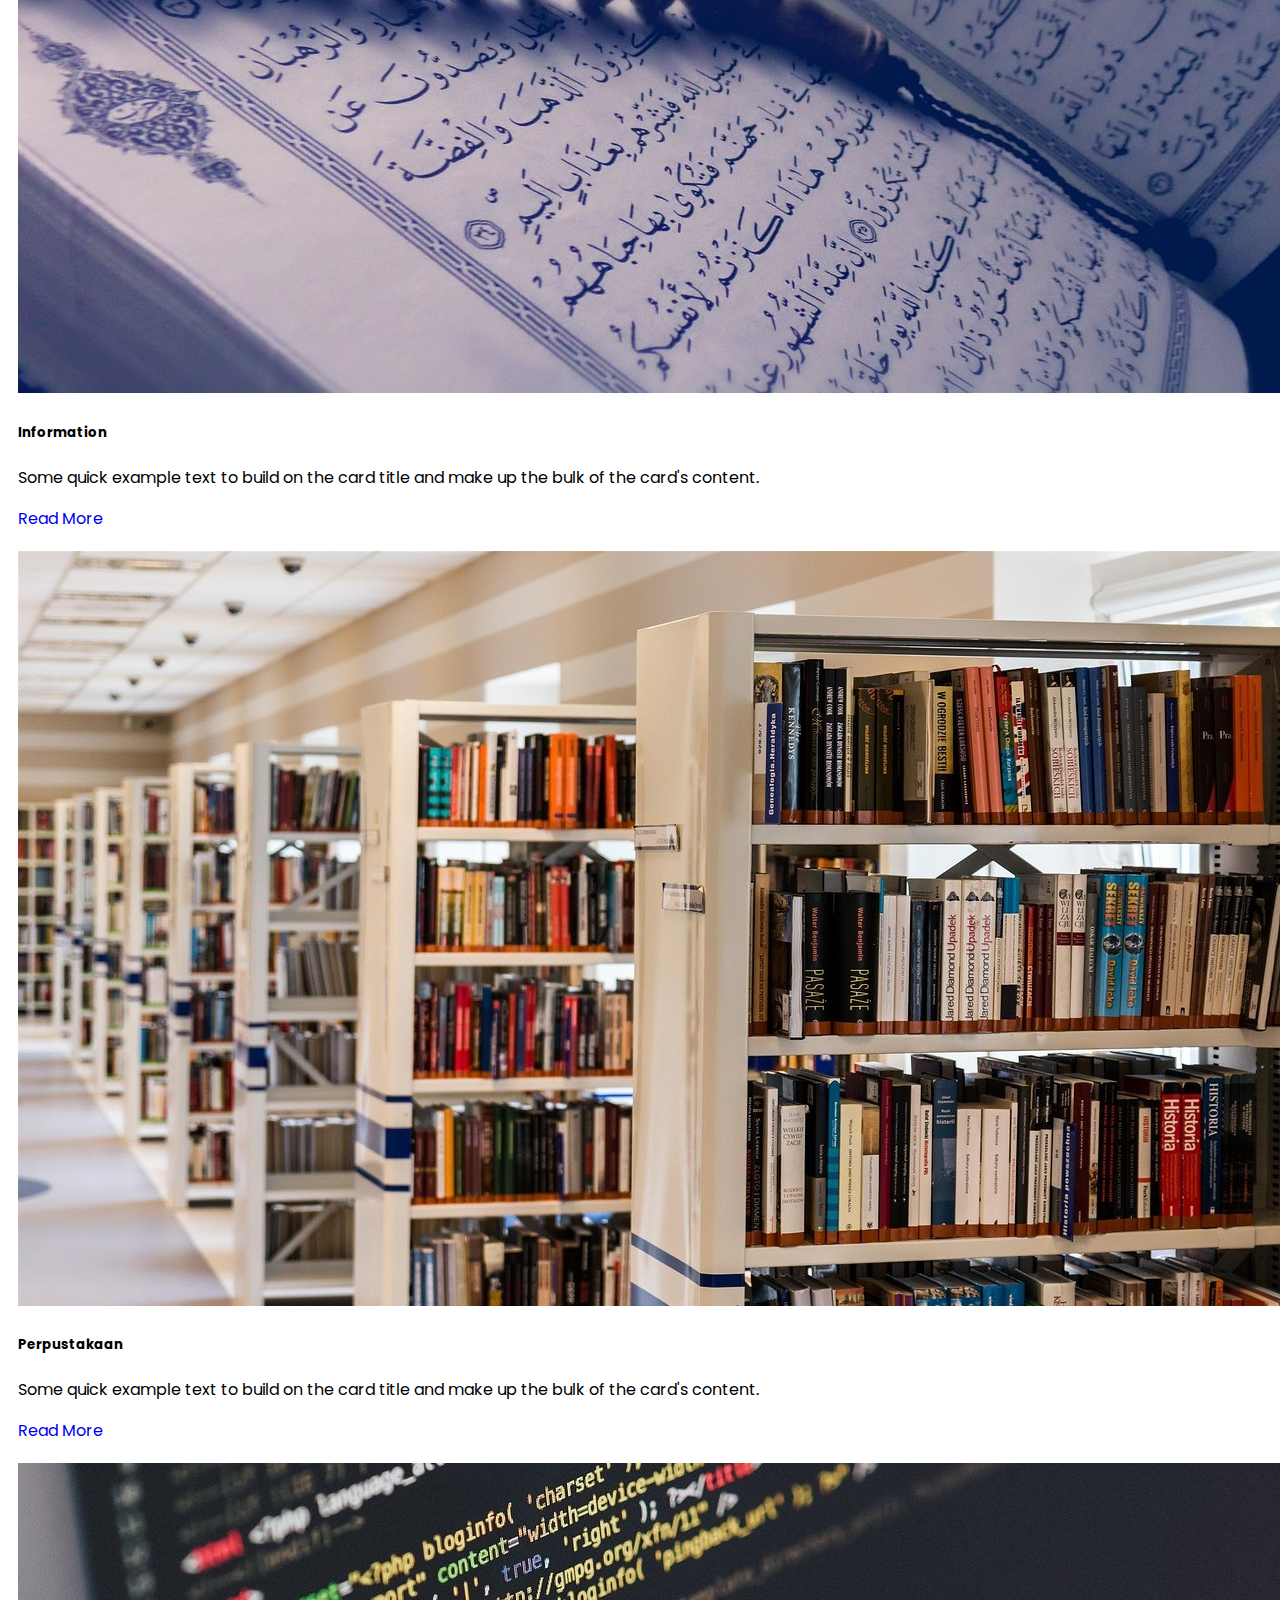
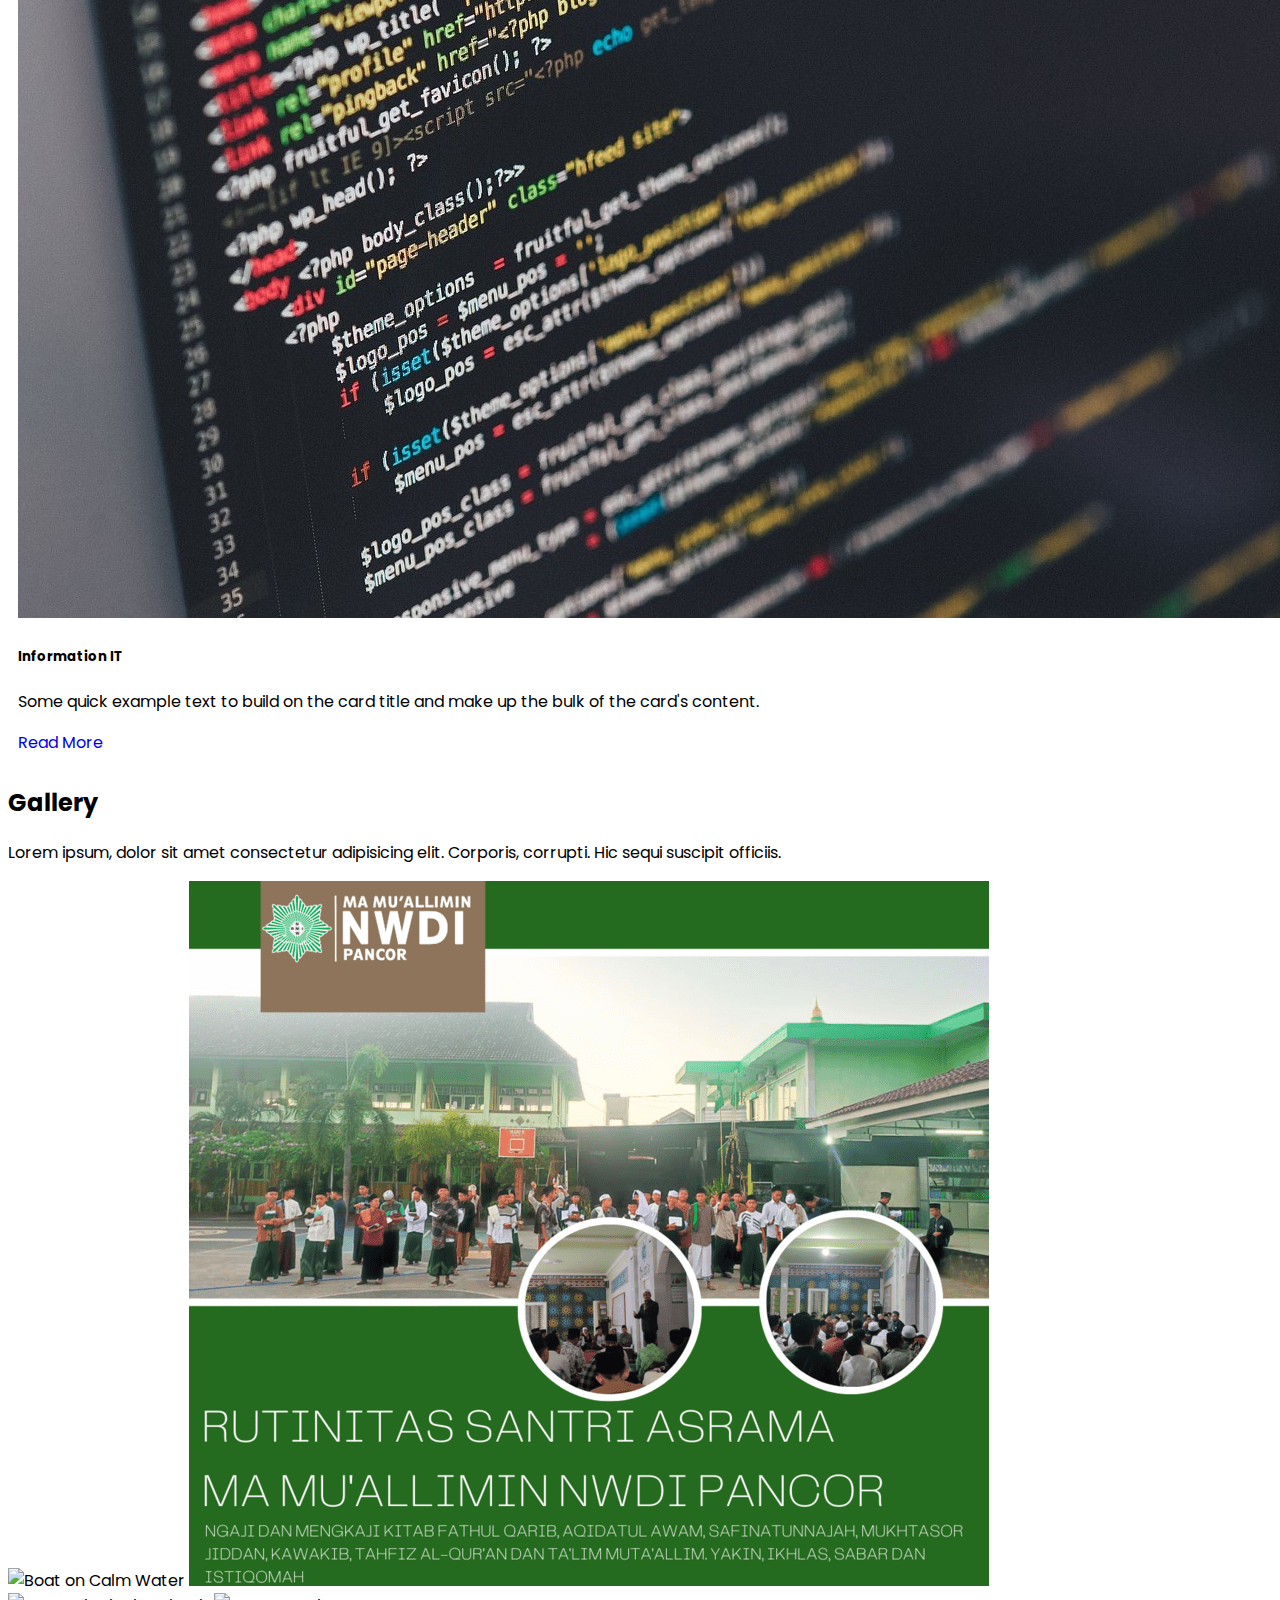
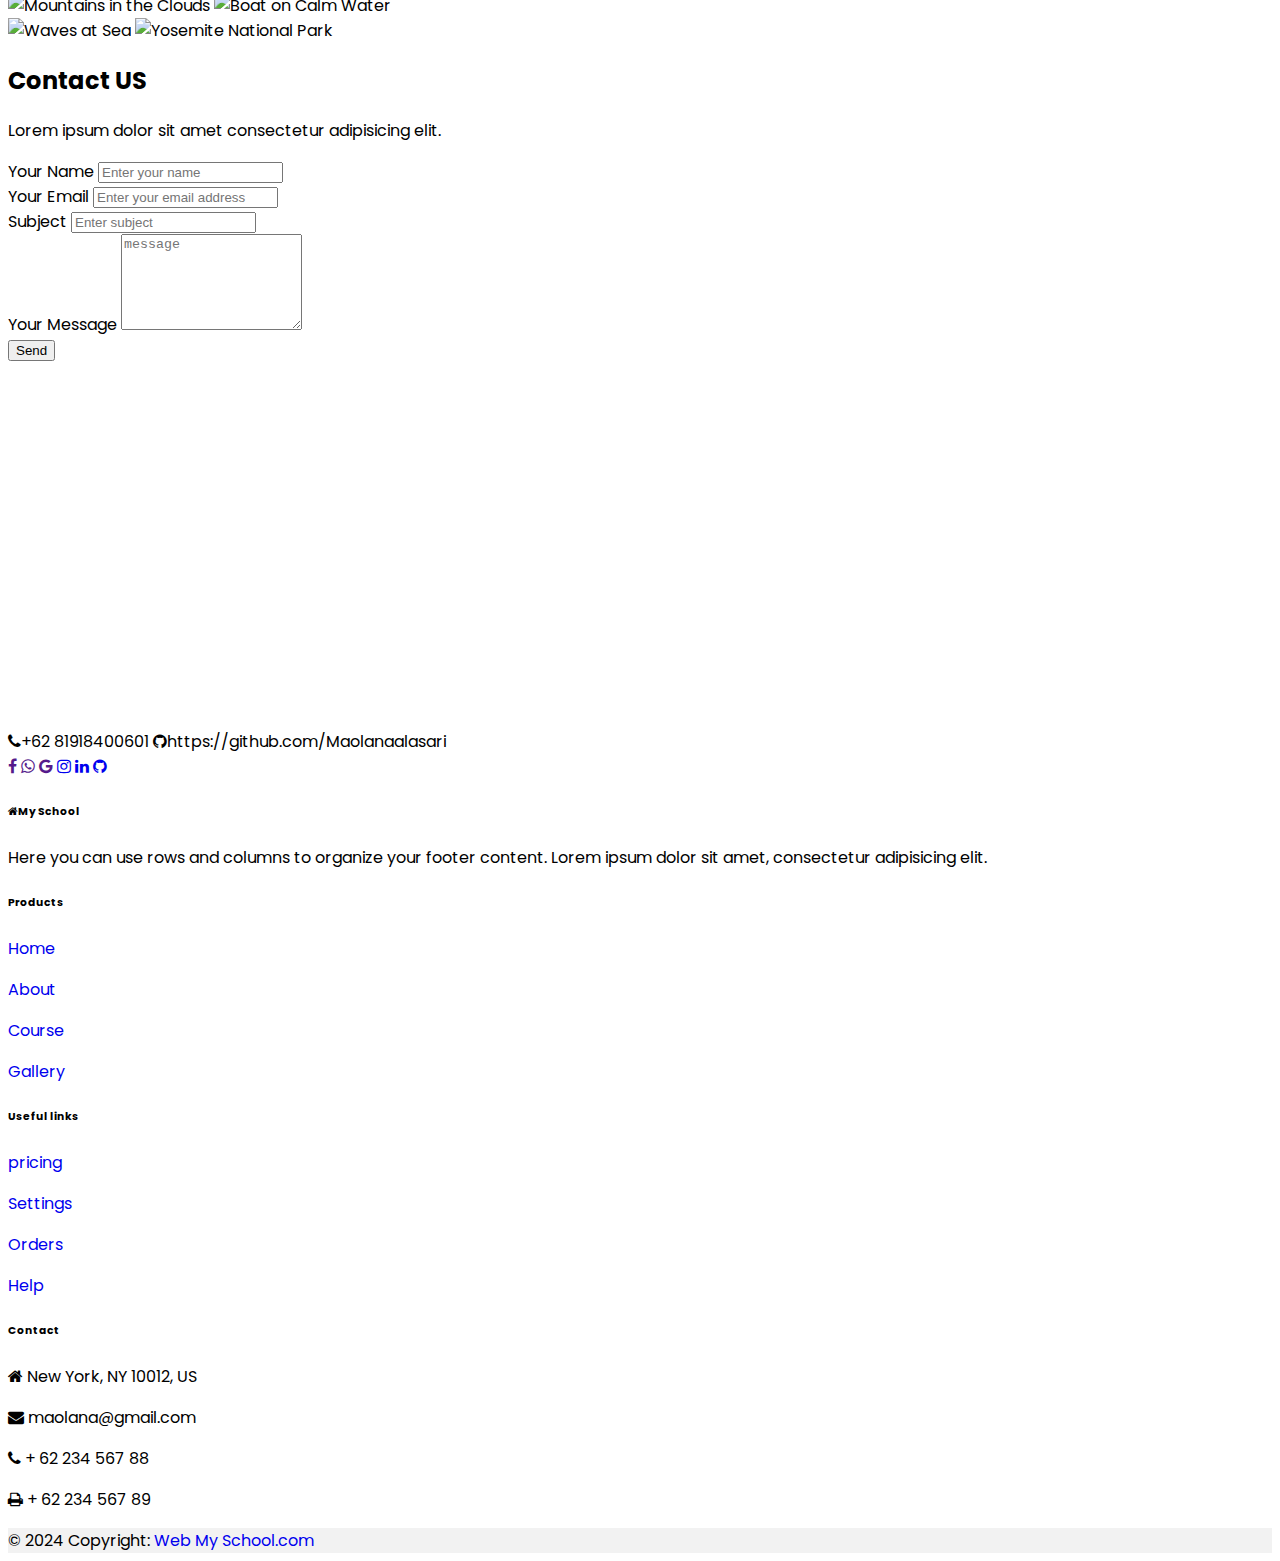
==== commit 00ba9e51: "final" ====
--- a/index.html
+++ b/index.html
@@ -32,7 +32,12 @@
       class="navbar navbar-expand-lg navbar-dark bg-dark shadow-lg fixed-top"
     >
       <div class="container">
-        <a class="navbar-brand fw-bold" href="#">School Website</a>
+        <a class="navbar-brand" href="#">
+          <img src="./asset/img/foto10.jpg" alt="" width="30" height="30" />
+          School Website
+        </a>
+
+        />
         <button
           class="navbar-toggler"
           type="button"
@@ -263,7 +268,7 @@
 
     <main id="Gallery">
       <div class="contact mt-5 mb-5">
-        <div class="container">
+        <div class="container accordion-body">
           <h2 class="h2-responsive fw-bold text-center my-2">Gallery</h2>
           <p class="text-center w-responsive mx-auto mb-1">
             Lorem ipsum, dolor sit amet consectetur adipisicing elit. Corporis,
@@ -279,7 +284,7 @@
               />
 
               <img
-                src="https://www.mamualliminnwdipancor.sch.id/upload/picture/67454925grand(1).png"
+                src="./asset/img/foto11.png"
                 class="w-100 shadow-1-strong rounded mb-4"
                 alt="Wintry Mountain Landscape"
               />
@@ -287,7 +292,7 @@
 
             <div class="col-lg-4 mb-4 mb-lg-0">
               <img
-                src="./asset/img/foto9.jpg"
+                src="https://www.mamualliminnwdipancor.sch.id/upload/picture/5721995220230725_205034_0000.png"
                 class="w-100 shadow-1-strong rounded mb-4"
                 alt="Mountains in the Clouds"
               />
--- a/asset/css/style.css
+++ b/asset/css/style.css
@@ -19,6 +19,7 @@
 
 nav .navbar-brand {
   color: white !important;
+  font-size: 20px;
 }
 .navbar-brand .nav-link {
   font-size: 18px;
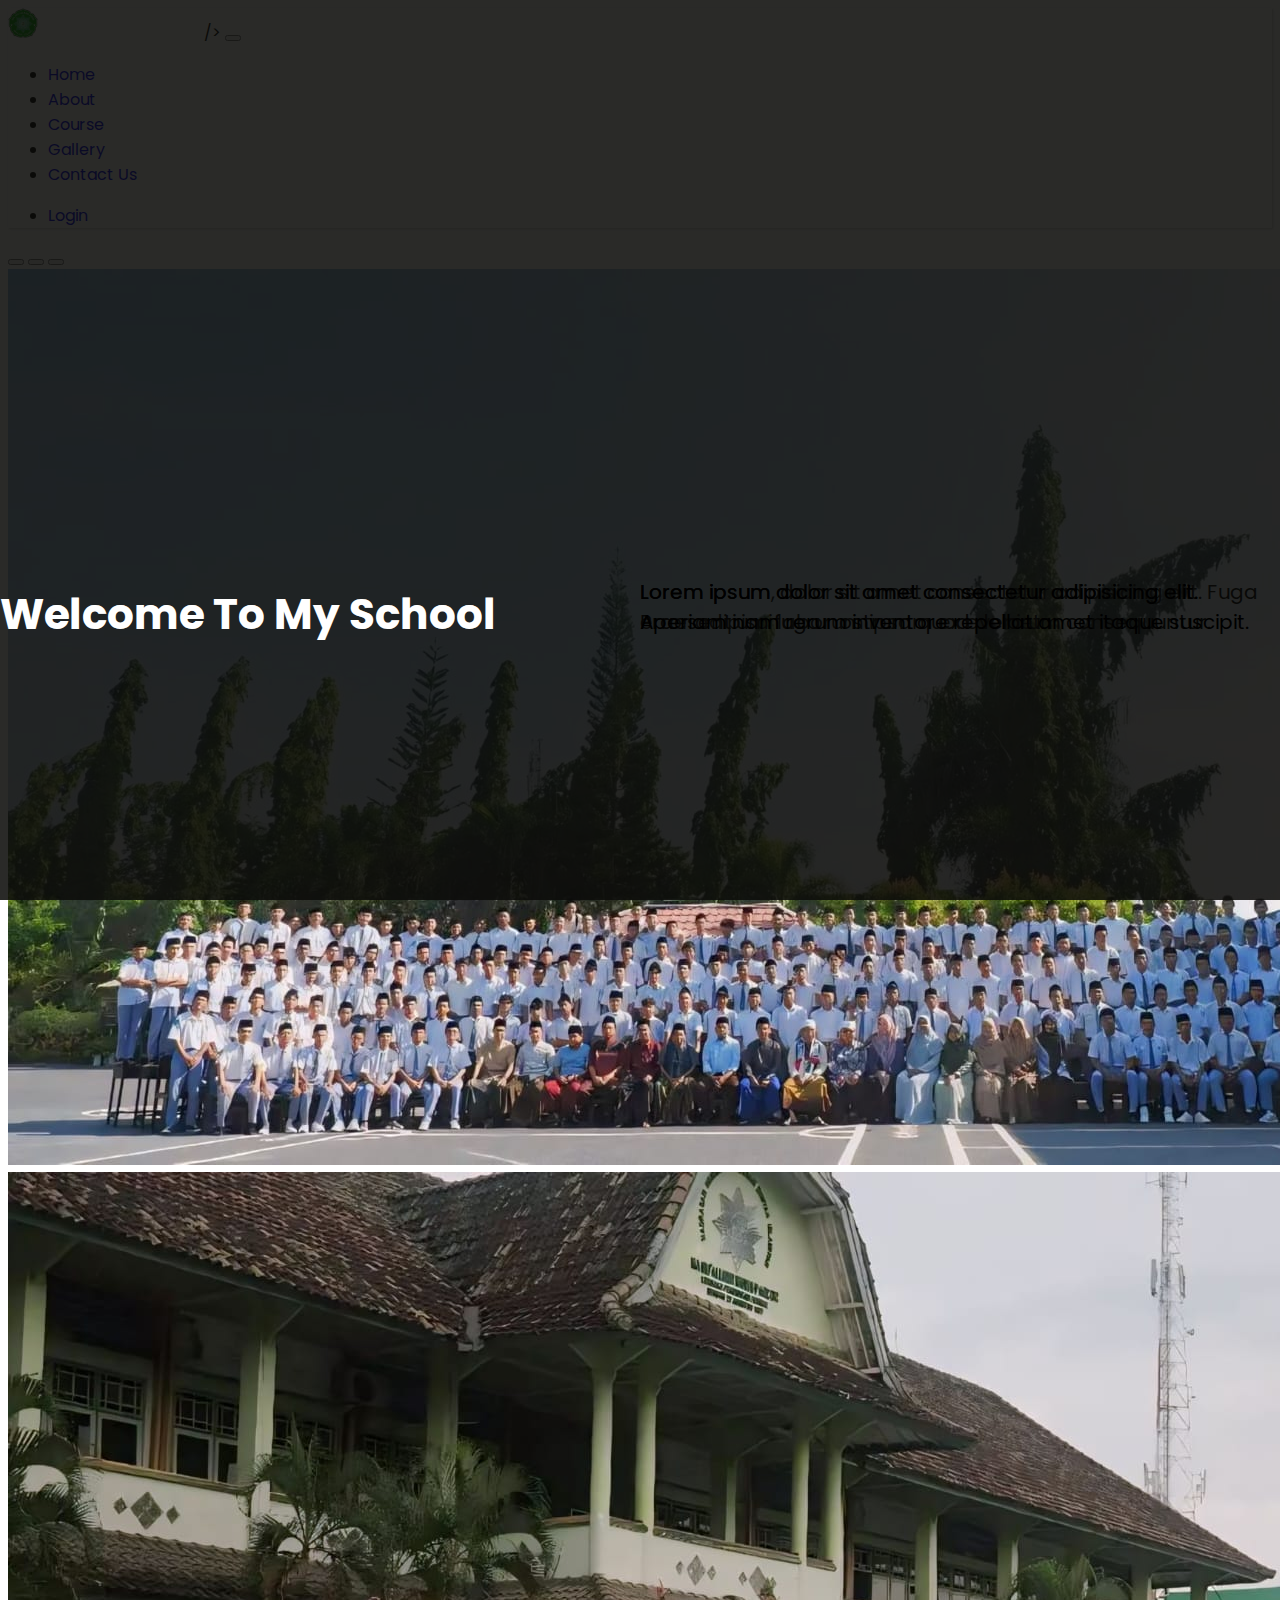
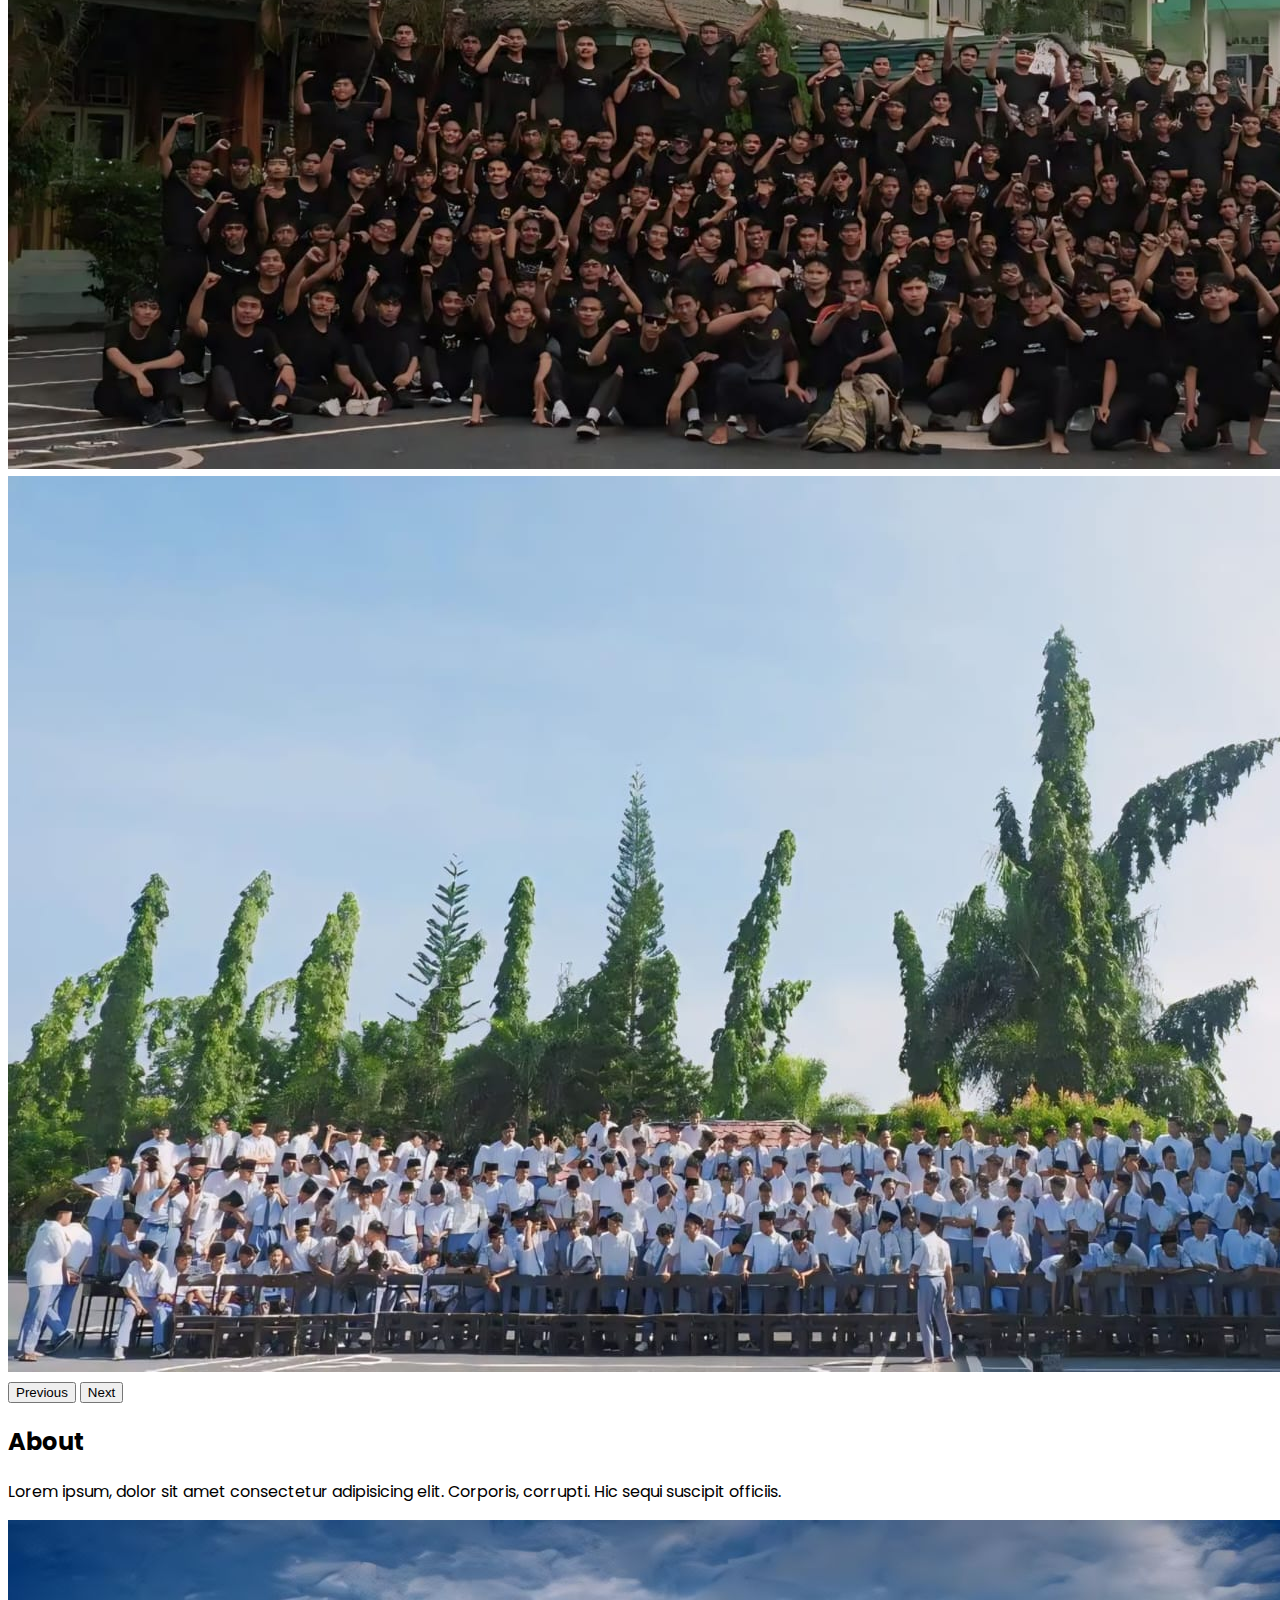
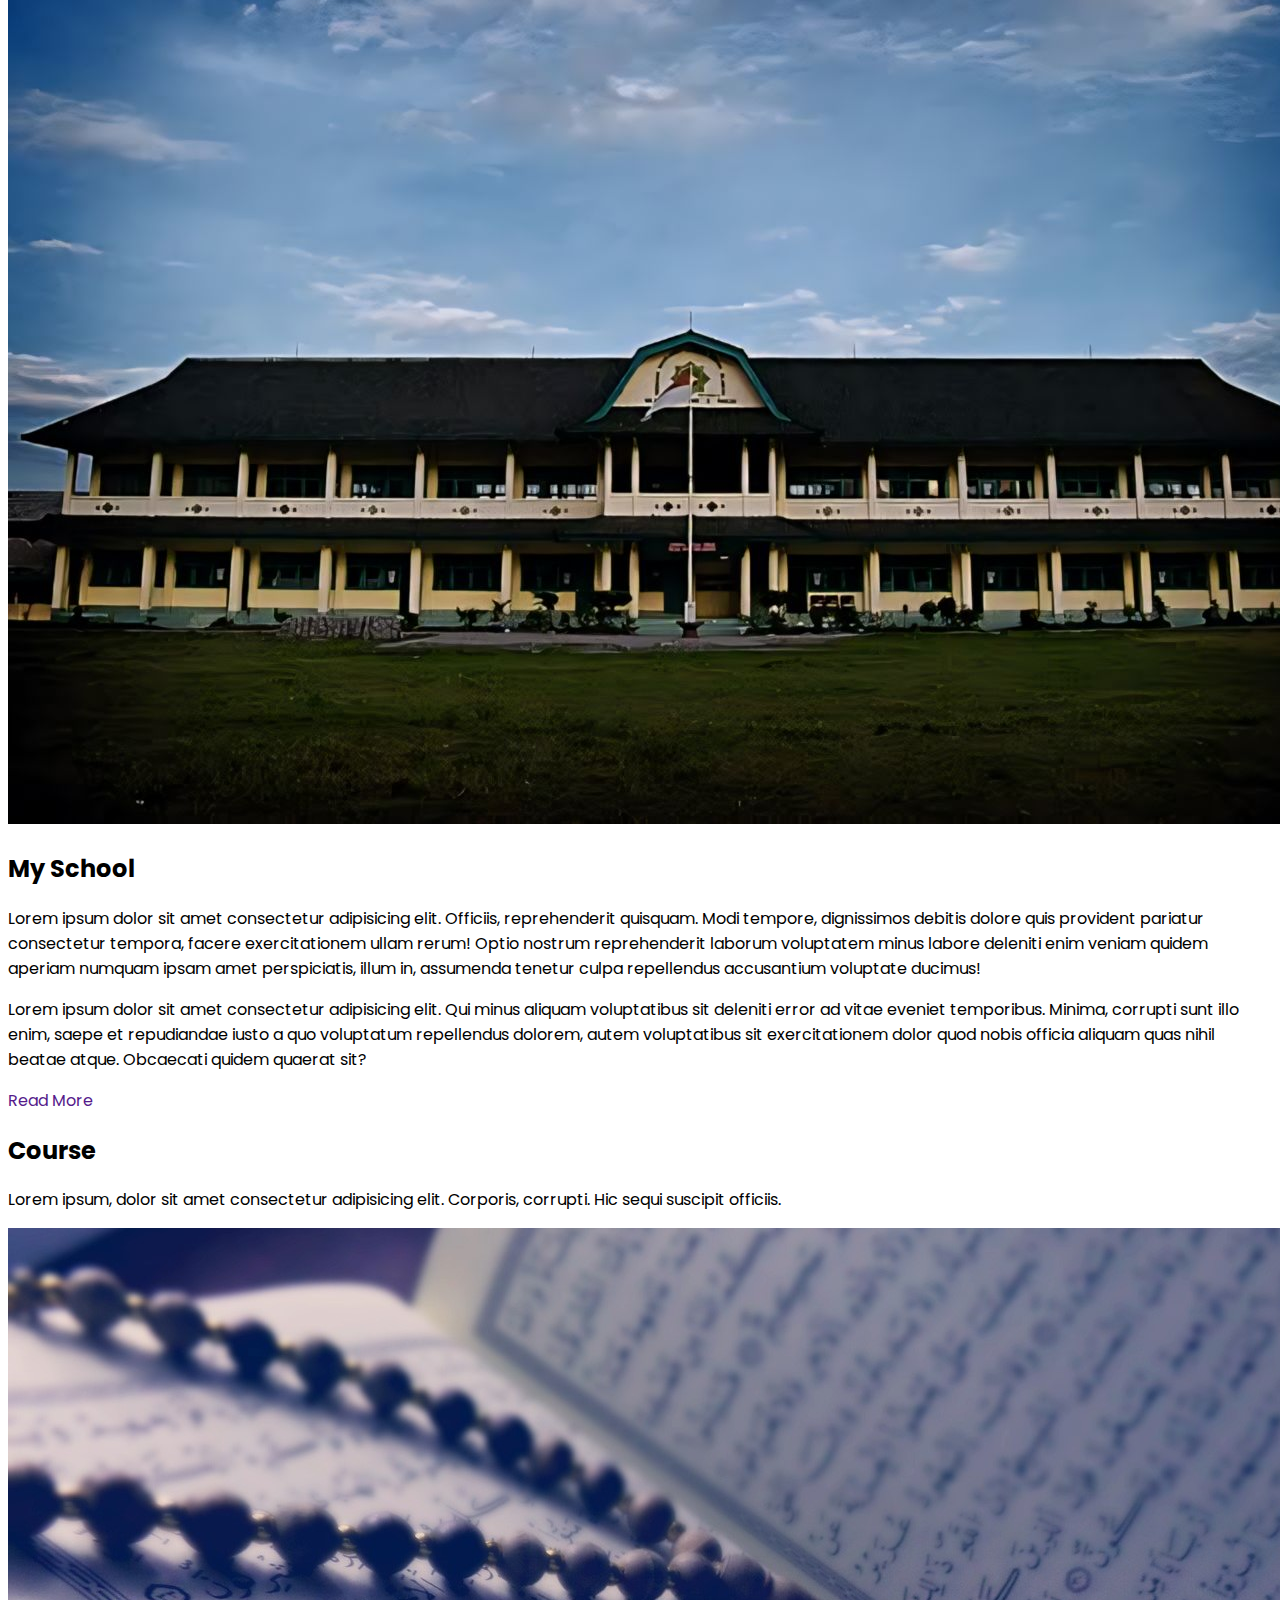
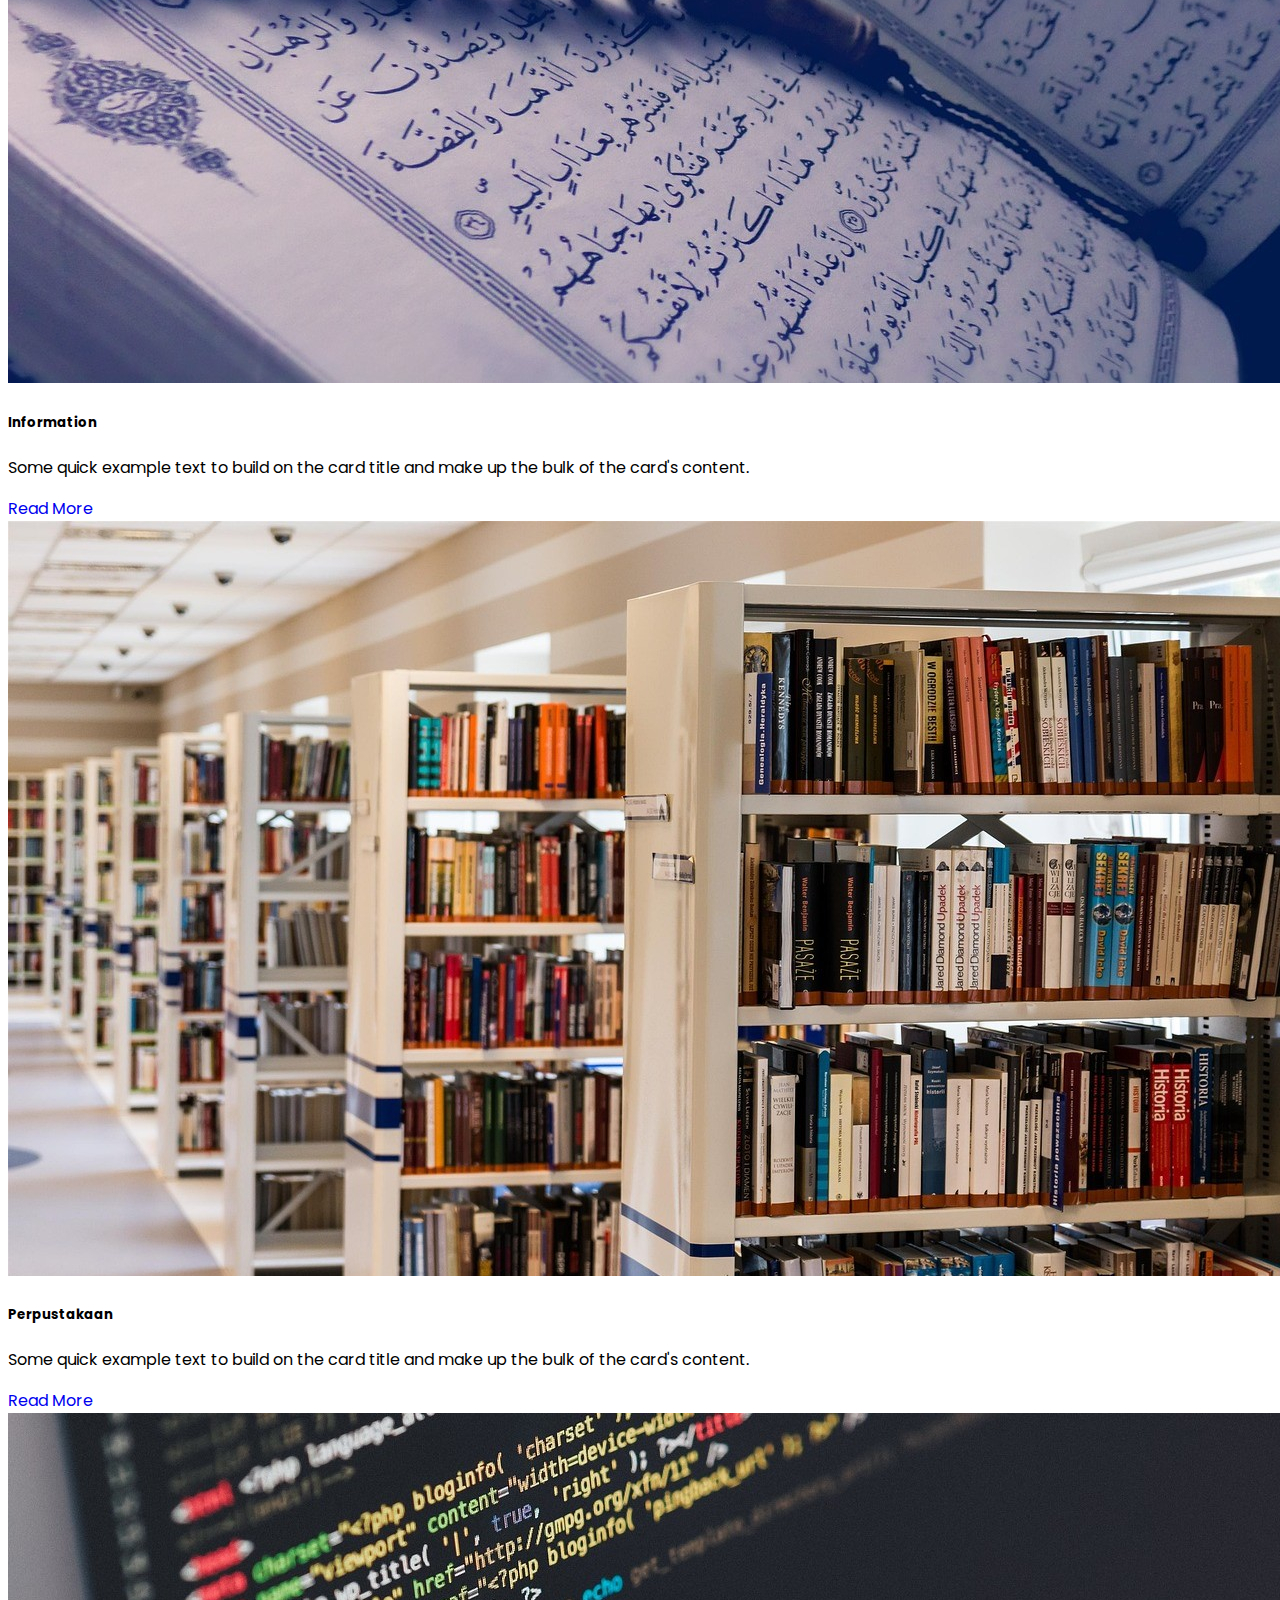
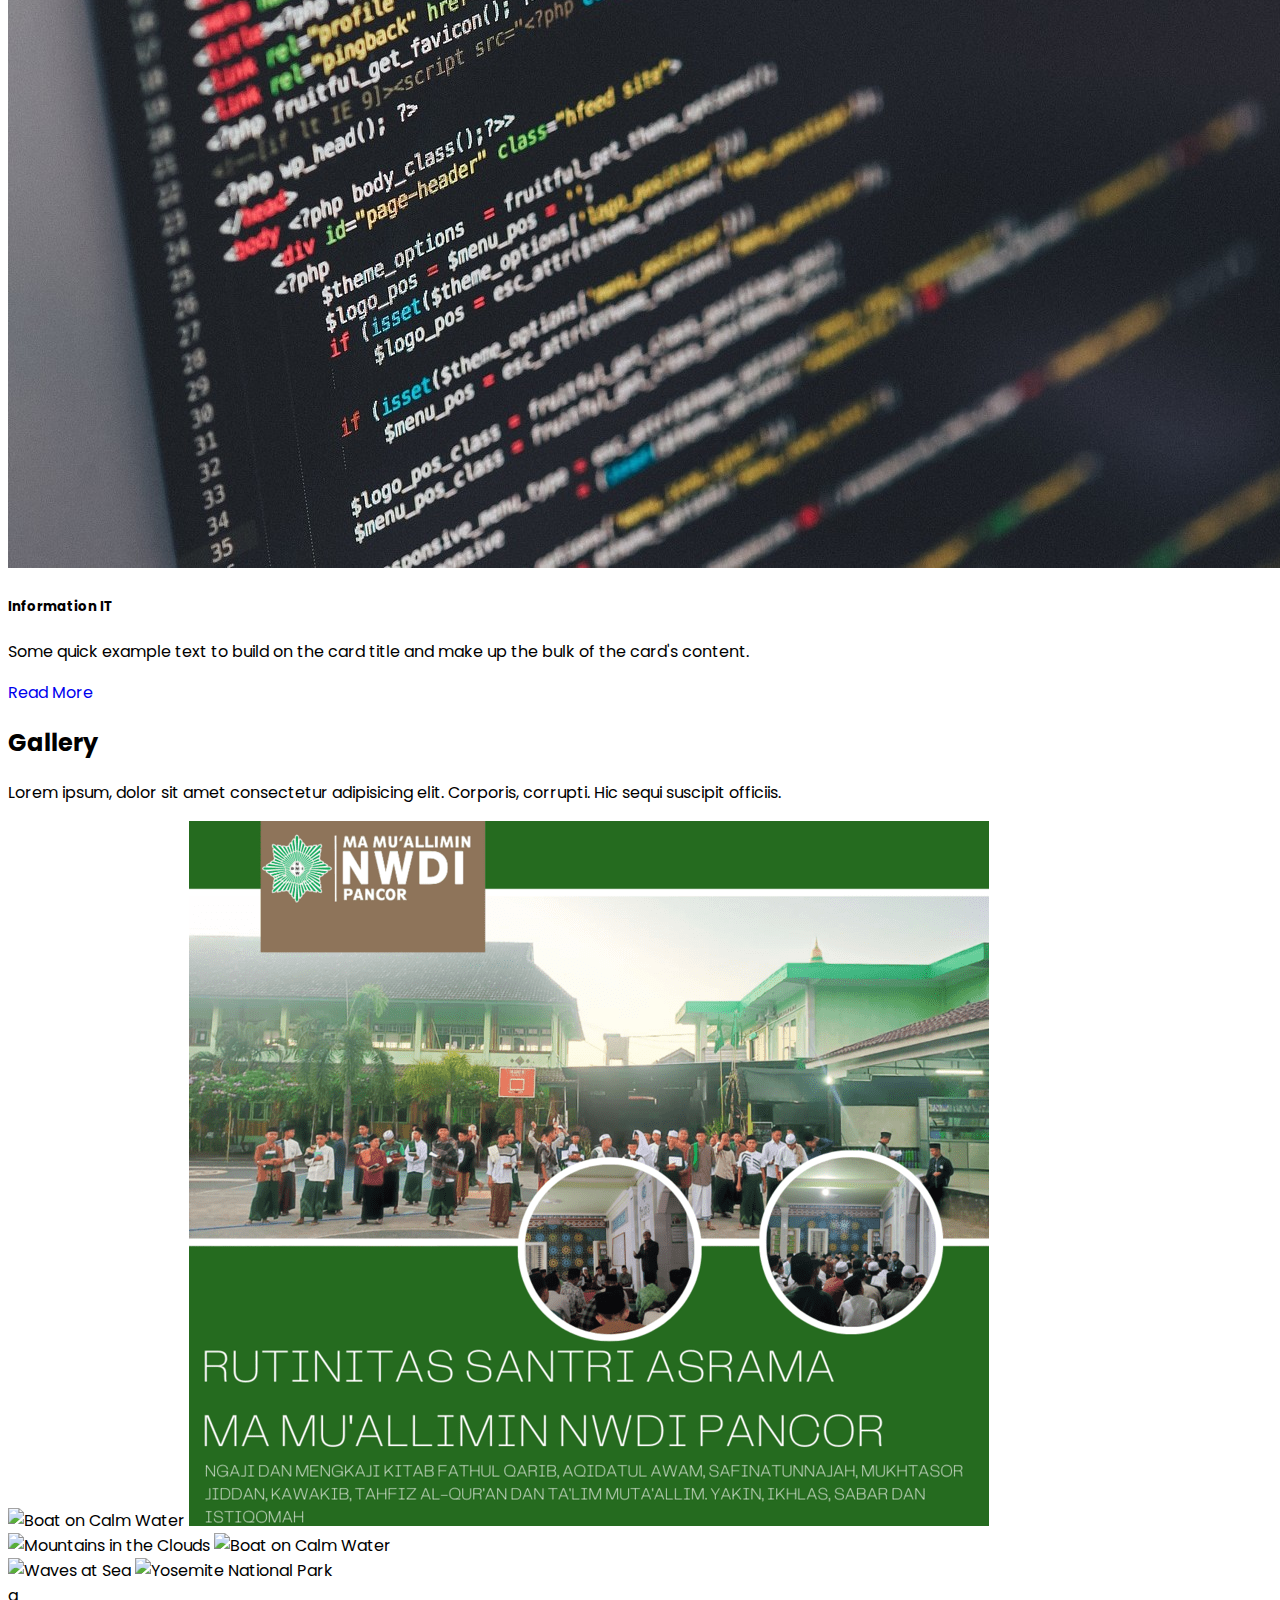
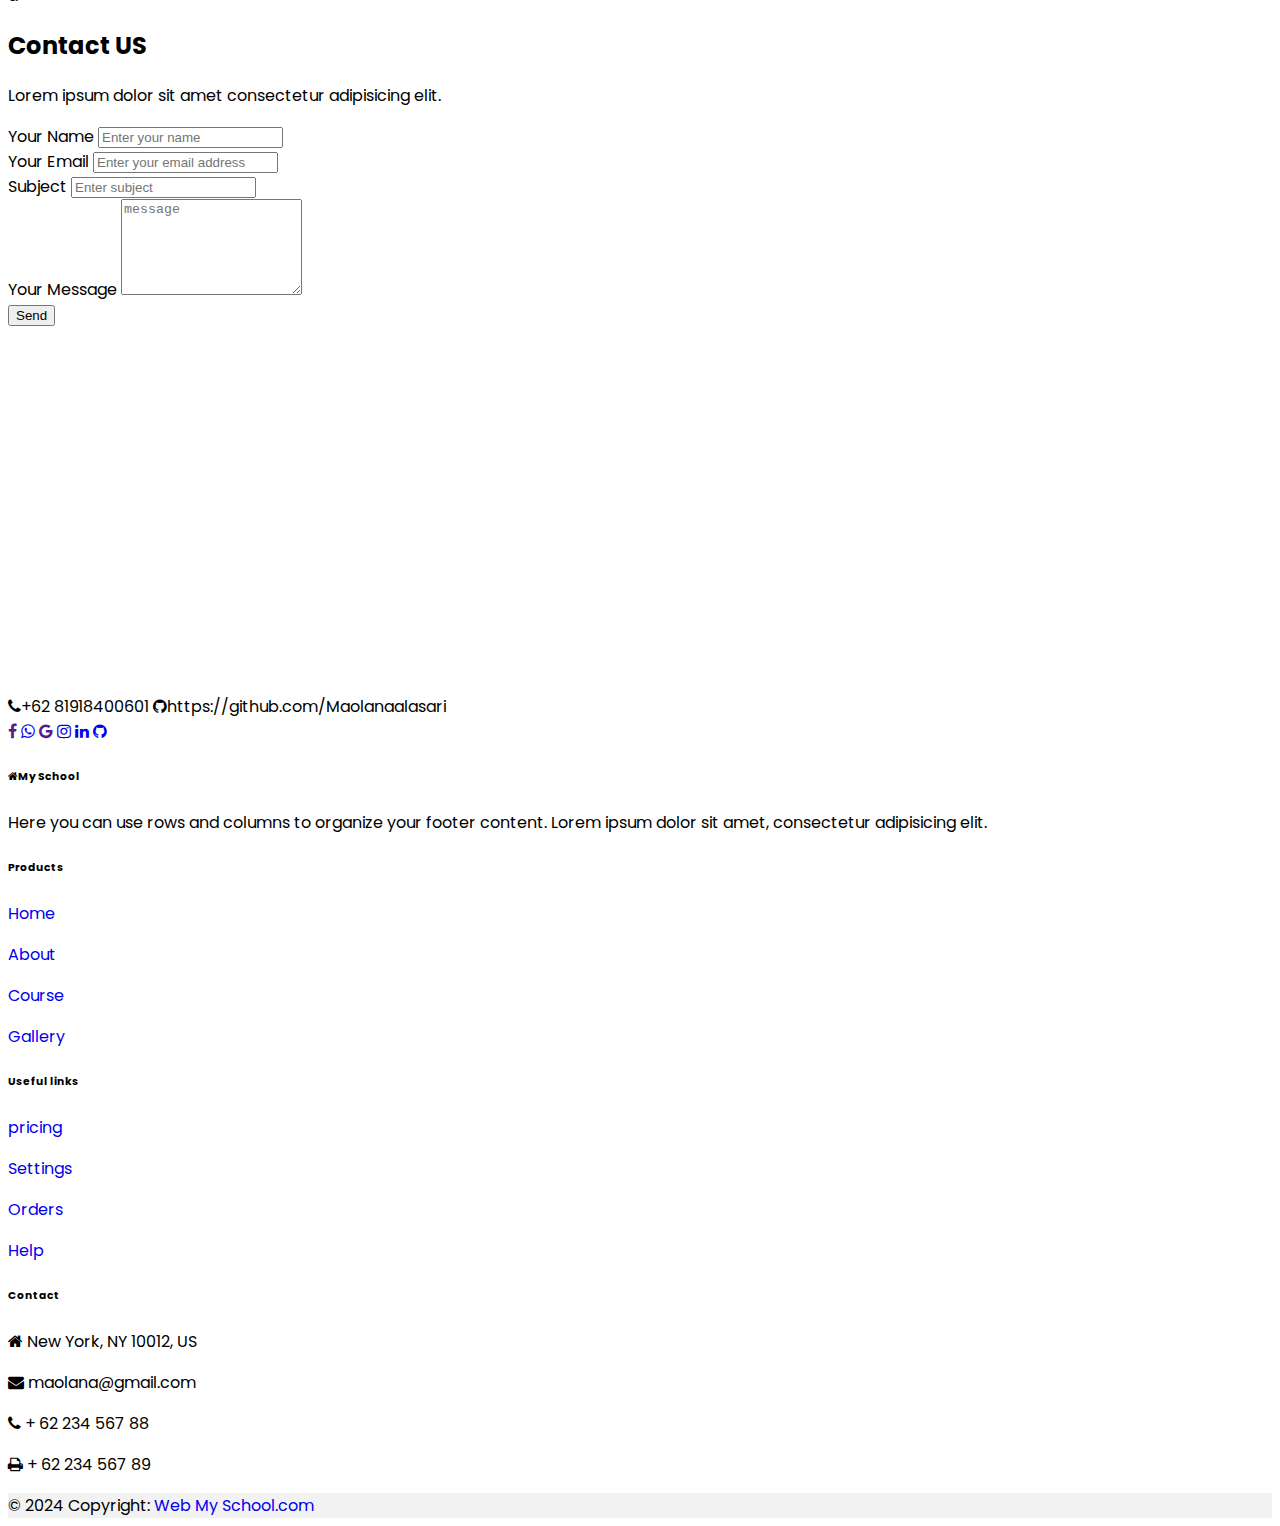
==== commit b1257083: "final" ====
--- a/index.html
+++ b/index.html
@@ -2,6 +2,7 @@
 <html lang="en">
   <head>
     <meta charset="utf-8" />
+    <link rel="shortcut icon" type="image/x-icon" href="asset/img/foto10.jpg" />
     <meta http-equiv="X-UA-Compatible" content="IE=edge" />
     <meta name="viewport" content="width=device-width, initial-scale=1" />
 
@@ -52,7 +53,7 @@
         <div class="collapse navbar-collapse" id="navbarSupportedContent">
           <ul class="navbar-nav m-auto mb-2 mb-lg-0">
             <li class="nav-item mx-3">
-              <a class="nav-link active" aria-current="page" href="#">Home</a>
+              <a class="nav-link" aria-current="page" href="#home">Home</a>
             </li>
             <li class="nav-item mx-3">
               <a class="nav-link" href="#about">About</a>
@@ -77,100 +78,101 @@
         </div>
       </div>
     </nav>
-
-    <div
-      id="carouselExampleCaptions"
-      class="carousel slide"
-      data-bs-ride="carousel"
-    >
-      <div class="carousel-indicators">
+    <main id="home">
+      <div
+        id="carouselExampleCaptions"
+        class="carousel slide"
+        data-bs-ride="carousel"
+      >
+        <div class="carousel-indicators">
+          <button
+            type="button"
+            data-bs-target="#carouselExampleCaptions"
+            data-bs-slide-to="0"
+            class="active"
+            aria-current="true"
+            aria-label="Slide 1"
+          ></button>
+          <button
+            type="button"
+            data-bs-target="#carouselExampleCaptions"
+            data-bs-slide-to="1"
+            aria-label="Slide 2"
+          ></button>
+          <button
+            type="button"
+            data-bs-target="#carouselExampleCaptions"
+            data-bs-slide-to="2"
+            aria-label="Slide 3"
+          ></button>
+        </div>
+        <div class="carousel-inner">
+          <div class="carousel-item active">
+            <img
+              class="h-100 w-100"
+              src="./asset/img/foto1.jpg"
+              class="d-block w-100"
+              alt="..."
+            />
+            <div class="carousel-caption d-block">
+              <h2><span>Welcome To</span> My School</h2>
+              <p>
+                Lorem ipsum, dolor sit amet consectetur adipisicing elit. Fuga
+                error adipisci laborum ipsam ex eveniet.
+              </p>
+            </div>
+          </div>
+          <div class="carousel-item">
+            <img
+              class="h-100 w-100"
+              src="./asset/img/foto2.jpg"
+              class="d-block w-100"
+              alt="..."
+            />
+            <div class="carousel-caption d-block">
+              <h2><span>Welcome To</span> My School</h2>
+              <p>
+                Lorem ipsum dolor sit amet consectetur adipisicing elit.
+                Praesentium fuga nostrum quod dolorum consequuntur.
+              </p>
+            </div>
+          </div>
+          <div class="carousel-item">
+            <img
+              class="h-100 w-100"
+              src="./asset/img/foto3.jpg"
+              class="d-block w-100"
+              alt="..."
+            />
+            <div class="carousel-caption d-block">
+              <h2><span>Welcome To</span> My School</h2>
+              <p>
+                Lorem ipsum dolor sit amet consectetur adipisicing elit. Aperiam
+                nam rerum inventore repellat amet itaque suscipit.
+              </p>
+            </div>
+          </div>
+        </div>
         <button
+          class="carousel-control-prev"
           type="button"
           data-bs-target="#carouselExampleCaptions"
-          data-bs-slide-to="0"
-          class="active"
-          aria-current="true"
-          aria-label="Slide 1"
-        ></button>
+          data-bs-slide="prev"
+        >
+          <span class="carousel-control-prev-icon" aria-hidden="true"></span>
+          <span class="visually-hidden">Previous</span>
+        </button>
         <button
+          class="carousel-control-next"
           type="button"
           data-bs-target="#carouselExampleCaptions"
-          data-bs-slide-to="1"
-          aria-label="Slide 2"
-        ></button>
-        <button
-          type="button"
-          data-bs-target="#carouselExampleCaptions"
-          data-bs-slide-to="2"
-          aria-label="Slide 3"
-        ></button>
-      </div>
-      <div class="carousel-inner">
-        <div class="carousel-item active">
-          <img
-            class="h-100 w-100"
-            src="./asset/img/foto1.jpg"
-            class="d-block w-100"
-            alt="..."
-          />
-          <div class="carousel-caption d-block">
-            <h2><span>Welcome To</span> My School</h2>
-            <p>
-              Lorem ipsum, dolor sit amet consectetur adipisicing elit. Fuga
-              error adipisci laborum ipsam ex eveniet.
-            </p>
-          </div>
-        </div>
-        <div class="carousel-item">
-          <img
-            class="h-100 w-100"
-            src="./asset/img/foto2.jpg"
-            class="d-block w-100"
-            alt="..."
-          />
-          <div class="carousel-caption d-block">
-            <h2><span>Welcome To</span> My School</h2>
-            <p>
-              Lorem ipsum dolor sit amet consectetur adipisicing elit.
-              Praesentium fuga nostrum quod dolorum consequuntur.
-            </p>
-          </div>
-        </div>
-        <div class="carousel-item">
-          <img
-            class="h-100 w-100"
-            src="./asset/img/foto3.jpg"
-            class="d-block w-100"
-            alt="..."
-          />
-          <div class="carousel-caption d-block">
-            <h2><span>Welcome To</span> My School</h2>
-            <p>
-              Lorem ipsum dolor sit amet consectetur adipisicing elit. Aperiam
-              nam rerum inventore repellat amet itaque suscipit.
-            </p>
-          </div>
-        </div>
-      </div>
-      <button
-        class="carousel-control-prev"
-        type="button"
-        data-bs-target="#carouselExampleCaptions"
-        data-bs-slide="prev"
-      >
-        <span class="carousel-control-prev-icon" aria-hidden="true"></span>
-        <span class="visually-hidden">Previous</span>
-      </button>
-      <button
-        class="carousel-control-next"
-        type="button"
-        data-bs-target="#carouselExampleCaptions"
-        data-bs-slide="next"
-      >
-        <span class="carousel-control-next-icon" aria-hidden="true"></span>
-        <span class="visually-hidden">Next</span>
-      </button>
-    </div>
+          data-bs-slide="next"
+        >
+          <span class="carousel-control-next-icon" aria-hidden="true"></span>
+          <span class="visually-hidden">Next</span>
+        </button>
+      </div>
+    </main>
 
     <main id="about">
       <div class="about mt-5 mb-5">
@@ -214,7 +216,7 @@
       </div>
     </main>
 
-    <main id="Courses" class="Courses">
+    <main id="Courses">
       <div class="container">
         <h2 class="h2-responsive fw-bold text-center my-2">Course</h2>
         <p class="text-center w-responsive mx-auto mb-1">
@@ -293,13 +295,13 @@
             <div class="col-lg-4 mb-4 mb-lg-0">
               <img
                 src="https://www.mamualliminnwdipancor.sch.id/upload/picture/5721995220230725_205034_0000.png"
-                class="w-100 shadow-1-strong rounded mb-4"
+                class="w-100 shadow-1-strong rounded mb-4 box-shadow"
                 alt="Mountains in the Clouds"
               />
 
               <img
                 src="https://www.mamualliminnwdipancor.sch.id/upload/picture/59329960GOPR0109.JPG"
-                class="w-100 shadow-1-strong rounded mb-4"
+                class="w-100 shadow-1-strong rounded mb-4 box-shadow"
                 alt="Boat on Calm Water"
               />
             </div>
@@ -307,7 +309,7 @@
             <div class="col-lg-4 mb-4 mb-lg-0">
               <img
                 src="https://www.mamualliminnwdipancor.sch.id/upload/picture/35117675GOPR0160.JPG"
-                class="w-100 shadow-1-strong rounded mb-4"
+                class="w-100 shadow-1-strong rounded mb-4 box-shadow"
                 alt="Waves at Sea"
               />
 
@@ -320,6 +322,7 @@
           </div>
         </div>
       </div>
+      a
     </main>
 
     <main id="Contact US">
@@ -440,7 +443,7 @@
           <a href="" class="me-4 text-reset">
             <i class="fa fa-facebook-f"></i>
           </a>
-          <a href="" class="me-4 text-reset">
+          <a href="https://whatsapp.com/dl/" class="me-4 text-reset">
             <i class="fa fa-whatsapp"></i>
           </a>
           <a href="" class="me-4 text-reset">
@@ -481,7 +484,7 @@
             <div class="col-md-2 col-lg-2 col-xl-2 mx-auto mb-4">
               <h6 class="text-uppercase fw-bold mb-4">Products</h6>
               <p>
-                <a href="#Home" class="text-reset">Home</a>
+                <a href="#home" class="text-reset">Home</a>
               </p>
               <p>
                 <a href="#about" class="text-reset">About</a>
--- a/asset/css/style.css
+++ b/asset/css/style.css
@@ -1,3 +1,17 @@
+html {
+  overflow-x: hidden;
+  scroll-padding-top: 9rem;
+  scroll-behavior: smooth;
+}
+
+html::-webkit-scrollbar-track {
+  background: transparent;
+}
+
+html::-webkit-scrollbar-thumb {
+  background: #fff;
+}
+
 body {
   font-family: "poppins", sans-serif;
 }
